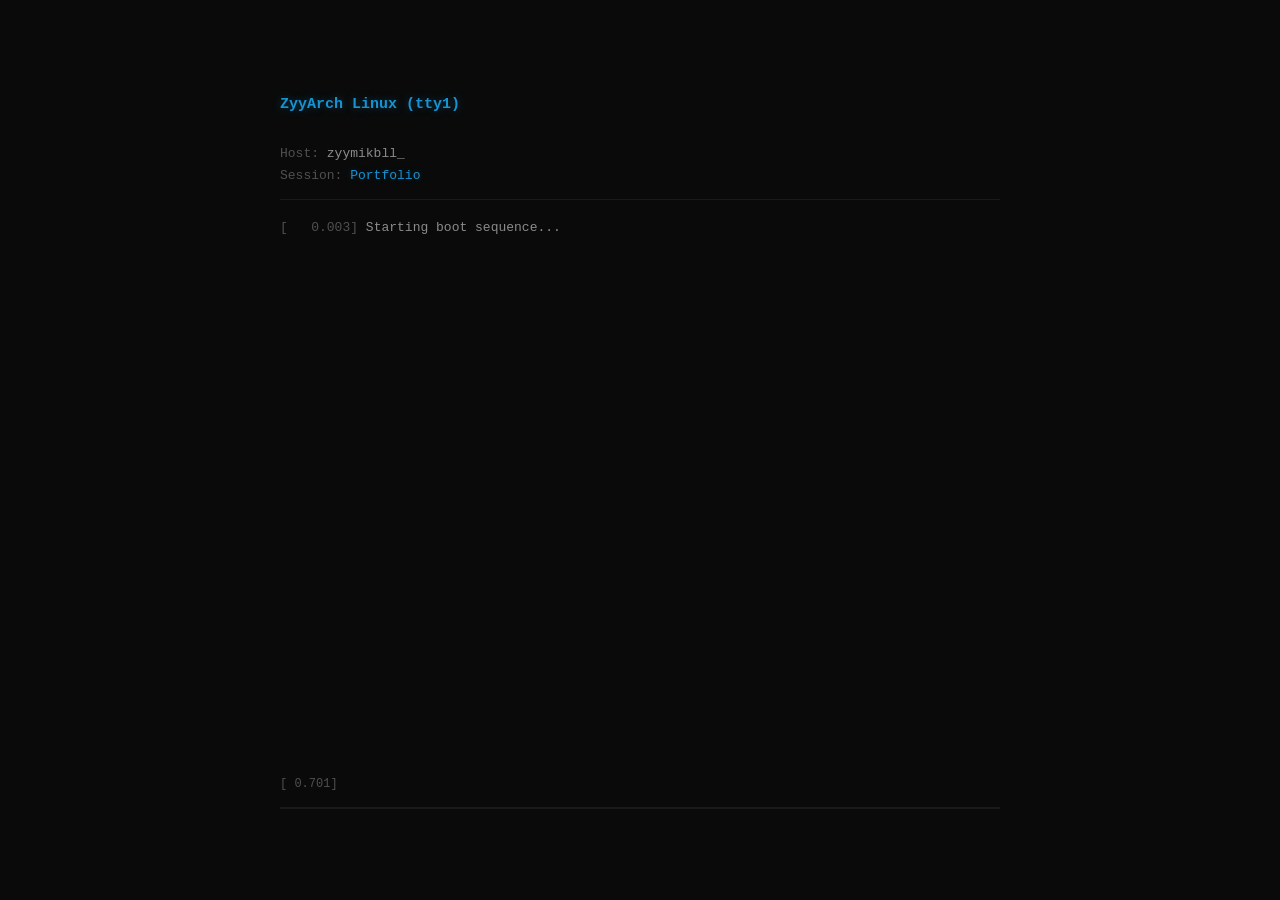
==== index.html @ ec4cee22 "feat: menambahkan boot screen bertema Arch Linux" ====
<!DOCTYPE html>
<html lang="id">
<head>
    <meta charset="UTF-8">
    <meta name="viewport" content="width=device-width, initial-scale=1.0">
    <title>Profil Saya</title>
    <link rel="stylesheet" href="css/style.css">
    <link rel="stylesheet" href="css/boot.css">
    <link rel="stylesheet" href="css/arch.css">
</head>
<body>

    <!-- ============================================
         ARCH LINUX V2 - SCREEN PLACEHOLDERS
         Semua container ini tersembunyi (display: none)
         dan tidak memengaruhi tampilan website saat ini.
         Akan diimplementasikan pada tahap berikutnya.
         ============================================ -->

    <!-- Boot Screen: Layar booting ala Arch Linux (systemd-style) -->
    <div id="boot-screen">
        <div class="boot-content">
            <!-- Informasi sistem di bagian atas -->
            <div class="boot-header" id="boot-header"></div>
            <!-- Area teks log boot -->
            <div class="boot-text" id="boot-text"></div>
            <!-- Boot timer di bagian bawah -->
            <div class="boot-timer" id="boot-timer">[    0.000]</div>
            <!-- Progress bar -->
            <div class="boot-progress">
                <div class="boot-progress-bar" id="boot-progress-bar"></div>
            </div>
        </div>
    </div>

    <!-- Logo Screen: Tampilan logo Arch Linux setelah boot selesai -->
    <div id="logo-screen"></div>

    <!-- Terminal Login: Terminal untuk input nama user -->
    <div id="terminal-login"></div>

    <!-- Transition Screen: Transisi dari terminal ke website utama -->
    <div id="transition-screen"></div>

    <!-- Navbar -->
    <nav class="navbar">
        <div class="container">
            <ul class="nav-menu">
                <li><a href="#home">Home</a></li>
                <li><a href="#tentang">Tentang Saya</a></li>
                <li><a href="#skill">Skill</a></li>
                <li><a href="#pengalaman">Pengalaman</a></li>
                <li><a href="#pendidikan">Pendidikan</a></li>
                <li><a href="#sertifikat">Sertifikat</a></li>
                <li><a href="#kontak">Kontak</a></li>
            </ul>
        </div>
    </nav>

    <!-- Header -->
    <header class="header" id="home">
        <div class="container">
            <img src="assets/profile.jpg" alt="Foto Profil" class="foto-profil">
            <h1 class="nama">Ezy Muhamad Ikbal</h1>
            <p class="status">Siswa SMKN 2 subang jurusan Rekayasa Perangkat Lunak</p>
        </div>
    </header>

    <!-- Tentang Saya -->
    <section class="tentang" id="tentang">
        <div class="container">
            <h2>Tentang Saya</h2>
            <p>
                Halo! Saya seorang siswa SMKN 2 subang jurusan Rekayasa Perangkat Lunak
                yang sedang belajar menjadi pengembang web/aaplikasi. Saya memiliki
                ketertarikan besar dalam dunia pemrograman dan teknologi
                informasi. Saat ini saya aktif mengembangkan kemampuan di
                bidang front-end maupun back-end.
            </p>
        </div>
    </section>

    <!-- Skill -->
    <section class="skill" id="skill">
        <div class="container">
            <h2>Skill</h2>
            <div class="skill-list">
                <div class="skill-item">HTML</div>
                <div class="skill-item">CSS</div>
                <div class="skill-item">JavaScript</div>
                <div class="skill-item">PHP</div>
                <div class="skill-item">MariaDB</div>
                <div class="skill-item">Git</div>
                <div class="skill-item">Linux</div>
            </div>
        </div>
    </section>

    <!-- Pengalaman -->
    <section class="pengalaman" id="pengalaman">
        <div class="container">
            <h2>Pengalaman</h2>
            <ul class="pengalaman-list">
                <li>
                    <strong>Praktik Kerja Lapangan</strong> - Universitas Subang
                    <span class="tahun">(april-juni 2026)</span>
                    <p>Membantu bagian Administrasi Universitas dalam mengelola sistem informasi dan persuratan.</p>
                </li>
                <li>
                    <strong>Anggota Pastebrata</strong> - Paskibra Smkn 2 subang
                    <span class="tahun">(2024 - Sekarang)</span>
                    <p>Bertanggung jawab di bidang IT mengelola dan membuat jadwal organisasi dan membuat surat serta membantu dokumentasi kegiatan.</p>
                </li>
            </ul>
        </div>
    </section>

    <!-- Pendidikan -->
    <section class="pendidikan" id="pendidikan">
        <div class="container">
            <h2>Pendidikan</h2>
            <ul class="pendidikan-list">
                <li>
                    <strong>SMKN 2 Subang</strong>
                    <br>Jurusan Rekayasa Perangkat Lunak
                    <br><span class="tahun">2024 - Sekarang</span>
                </li>
                <li>
                    <strong>MTs Daarul Ma'arif Purwakarta</strong>
                    <br><span class="tahun">2021 - 2024</span>
                </li>
                <li>
                    <strong>SDN 2 Sukajadi</strong>
                    <br><span class="tahun">2015 - 2021</span>
                </li>
            </ul>
        </div>
    </section>

    <!-- Sertifikat -->
    <section class="sertifikat" id="sertifikat">
        <div class="container">
            <h2>Sertifikat</h2>
            <div class="sertifikat-list">
                <div class="sertifikat-card">
                    <img src="assets/sertifikat%20dicoding.jpeg" alt="Sertifikat Dicoding" class="sertifikat-gambar">
                    <p class="sertifikat-judul">Sertifikat Dicoding</p>
                </div>
                <div class="sertifikat-card">
                    <img src="assets/sertifikat%20debat.jpeg" alt="Sertifikat Debat" class="sertifikat-gambar">
                    <p class="sertifikat-judul">Sertifikat Lomba Debat</p>
                </div>
                <div class="sertifikat-card">
                    <img src="assets/sertifikat%20pkl.jpeg" alt="Sertifikat PKL" class="sertifikat-gambar">
                    <p class="sertifikat-judul">Sertifikat PKL</p>
                </div>
            </div>
        </div>
    </section>

    <!-- Kontak -->
    <section class="kontak" id="kontak">
        <div class="container">
            <h2>Kontak</h2>
            <div class="kontak-info">
                <p>Email : <a href="mailto:ezymikbal@gmail.com">ezymikbal@gmail.com</a></p>
                <p>GitHub : <a href="https://github.com/ItsZyy" target="_blank">@ItsZyy</a></p>
                <p>Instagram : <a href="https://www.instagram.com/zyymikbll_?igsh=MTd5N2cxZDFwNXR4dQ==" target="_blank">@zyymikbll_</a></p>
            </div>
        </div>
    </section>

    <!-- Footer -->
    <footer class="footer">
        <div class="container">
            <p>&copy; <span id="tahun-copyright"></span> Ezy Muhamad Ikbal. All rights reserved.</p>
        </div>
    </footer>

    <script src="js/script.js"></script>
    <script src="js/boot.js"></script>
    <script src="js/arch.js"></script>
</body>
</html>
---- css/style.css ----
* {
    margin: 0;
    padding: 0;
    box-sizing: border-box;
}

html {
    scroll-behavior: smooth;
}

body {
    font-family: Arial, Helvetica, sans-serif;
    background-color: #ffffff;
    color: #333333;
    line-height: 1.6;
}

.container {
    width: 90%;
    max-width: 800px;
    margin: 0 auto;
}

.navbar {
    position: sticky;
    top: 0;
    z-index: 1000;
    background-color: #ffffff;
    padding: 12px 0;
    box-shadow: 0 2px 8px rgba(0, 0, 0, 0.1);
}

.nav-menu {
    list-style: none;
    display: flex;
    flex-wrap: wrap;
    justify-content: center;
    gap: 8px 28px;
}

.nav-menu a {
    color: #333333;
    text-decoration: none;
    font-size: 15px;
    font-weight: 500;
    letter-spacing: 0.3px;
    padding: 6px 0 8px;
    transition: color 0.2s ease;
}

.nav-menu a:hover {
    color: #2563eb;
}

.nav-menu a.active {
    color: #2563eb;
    border-bottom: 2px solid #2563eb;
}

.header {
    background-color: #2563eb;
    color: #ffffff;
    text-align: center;
    padding: 60px 0 40px 0;
    scroll-margin-top: 72px;
}

.foto-profil {
    width: 120px;
    height: 120px;
    border-radius: 50%;
    object-fit: cover;
    margin-bottom: 16px;
    border: 3px solid #ffffff;
}

.header .nama {
    font-size: 32px;
    margin-bottom: 8px;
}

.header .status {
    font-size: 18px;
    opacity: 0.9;
}

section {
    padding: 40px 0;
    scroll-margin-top: 72px;
}

section h2 {
    font-size: 24px;
    color: #2563eb;
    margin-bottom: 20px;
    padding-bottom: 8px;
    border-bottom: 2px solid #2563eb;
}

.skill-list {
    display: flex;
    flex-wrap: wrap;
    gap: 12px;
}

.skill-item {
    background-color: #eff6ff;
    color: #2563eb;
    border: 1px solid #bfdbfe;
    padding: 8px 20px;
    border-radius: 6px;
    font-size: 14px;
}

.pengalaman-list,
.pendidikan-list {
    list-style: none;
}

.pengalaman-list li,
.pendidikan-list li {
    margin-bottom: 20px;
    padding-left: 20px;
    border-left: 3px solid #2563eb;
}

.tahun {
    color: #6b7280;
    font-size: 14px;
}

.pengalaman-list li p {
    margin-top: 4px;
    color: #4b5563;
    font-size: 14px;
}

.sertifikat-list {
    display: flex;
    flex-wrap: wrap;
    gap: 20px;
}

.sertifikat-card {
    flex: 1 1 250px;
    border: 1px solid #bfdbfe;
    border-radius: 8px;
    padding: 16px;
    text-align: center;
    background-color: #ffffff;
    box-shadow: 0 2px 8px rgba(0, 0, 0, 0.08);
}

.sertifikat-gambar {
    width: 100%;
    height: auto;
    border-radius: 4px;
    display: block;
}

.sertifikat-judul {
    margin-top: 12px;
    font-size: 15px;
    color: #333333;
    font-weight: 600;
}

.kontak-info p {
    margin-bottom: 10px;
}

.kontak-info a {
    color: #2563eb;
    text-decoration: none;
}

.kontak-info a:hover {
    text-decoration: underline;
}

.footer {
    background-color: #1e293b;
    color: #ffffff;
    text-align: center;
    padding: 20px 0;
    font-size: 14px;
}

@media (max-width: 600px) {
    .header {
        padding: 40px 0 30px 0;
    }

    .foto-profil {
        width: 90px;
        height: 90px;
    }

    .header .nama {
        font-size: 24px;
    }

    .header .status {
        font-size: 16px;
    }

    section {
        padding: 30px 0;
    }

    section h2 {
        font-size: 20px;
    }
}
---- css/boot.css ----
/*
 * boot.css
 * =========
 * Style untuk Boot Screen systemd-style pada portfolio v2 (Arch Linux theme).
 *
 * Fitur visual:
 *   - Background sangat gelap (#0a0a0a)
 *   - Accent biru Arch Linux (#1793D1)
 *   - Hijau untuk status [  OK  ] (#4ade80)
 *   - Font monospace konsisten (JetBrains Mono / Fira Code)
 *   - Efek glow halus pada teks penting
 *   - Boot timer di bagian bawah
 *   - Progress bar tipis di paling bawah
 *
 * Struktur HTML:
 *   #boot-screen            -> container fullscreen
 *     .boot-content         -> wrapper utama
 *       .boot-header        -> info sistem (Arch Linux, kernel, host, session)
 *       .boot-text          -> area log boot (diisi oleh JS)
 *       .boot-timer         -> timer boot (diisi oleh JS)
 *       .boot-progress      -> container progress bar
 *         .boot-progress-bar -> bar isian
 *
 * Selector placeholder (logo-screen, terminal-login, transition-screen)
 * dipertahankan untuk tahap berikutnya.
 */

/* ========================================
   PALETTE WARNA ARCH LINUX
   ========================================
   Background : #0a0a0a (sangat gelap)
   Blue accent: #1793D1 (Arch Linux blue)
   Green OK   : #4ade80 (status berhasil)
   Gray text  : #8b8b8b (teks normal)
   White text : #e0e0e0 (teks terang / header)
   Dim text   : #505050 (teks sekunder / timestamp)
   ======================================== */

/* ========================================
   BODY STATE
   ======================================== */

/* Portfolio disembunyikan saat boot screen aktif */
body.boot-active .navbar,
body.boot-active .header,
body.boot-active .tentang,
body.boot-active .skill,
body.boot-active .pengalaman,
body.boot-active .pendidikan,
body.boot-active .sertifikat,
body.boot-active .kontak,
body.boot-active .footer {
    display: none;
}

/* ========================================
   BOOT SCREEN - CONTAINER UTAMA
   ======================================== */

#boot-screen {
    display: none;
    position: fixed;
    top: 0;
    left: 0;
    width: 100%;
    height: 100%;
    background-color: #0a0a0a;
    z-index: 9999;
    overflow: hidden;
}

body.boot-active #boot-screen {
    display: flex;
    align-items: center;
    justify-content: center;
}

/* ========================================
   BOOT CONTENT - WRAPPER
   ======================================== */

.boot-content {
    width: 90%;
    max-width: 720px;
    height: 85%;
    display: flex;
    flex-direction: column;
    padding: 24px 0;
}

/* ========================================
   BOOT HEADER - INFORMASI SISTEM
   ======================================== */

.boot-header {
    margin-bottom: 16px;
    padding-bottom: 12px;
    border-bottom: 1px solid #1a1a1a;
    font-family: 'JetBrains Mono', 'Fira Code', 'Courier New', monospace;
    font-size: 13px;
    line-height: 1.7;
    color: #8b8b8b;
    opacity: 0;
    animation: bootFadeIn 0.4s ease forwards;
}

/* Baris pertama header - nama distro dengan glow biru */
.boot-header-title {
    color: #1793D1;
    font-size: 15px;
    font-weight: bold;
    text-shadow: 0 0 8px rgba(23, 147, 209, 0.4);
    margin-bottom: 4px;
}

/* Label info (Host:, Session:) */
.boot-header-label {
    color: #505050;
}

/* Nilai info (archaxio, Portfolio) */
.boot-header-value {
    color: #8b8b8b;
}

/* Nilai "Portfolio" dengan accent Arch Linux */
.boot-header-value.accent {
    color: #1793D1;
    text-shadow: 0 0 6px rgba(23, 147, 209, 0.3);
}

/* ========================================
   BOOT TEXT - AREA LOG BOOT
   ======================================== */

.boot-text {
    flex: 1;
    overflow-y: auto;
    padding: 0;
    margin-bottom: 12px;
    /* Sembunyikan scrollbar untuk tampilan lebih bersih */
    scrollbar-width: none;
    -ms-overflow-style: none;
}

.boot-text::-webkit-scrollbar {
    display: none;
}

/* ========================================
   BOOT LINE - SETIAP BARIS LOG
   ======================================== */

.boot-line {
    font-family: 'JetBrains Mono', 'Fira Code', 'Courier New', monospace;
    font-size: 13px;
    line-height: 1.8;
    color: #8b8b8b;
    white-space: pre;
    min-height: 1.8em;
}

/* Timestamp dalam format [    0.000] */
.boot-timestamp {
    color: #505050;
}

/* Status [  OK  ] - hijau dengan glow halus */
.boot-status-ok {
    color: #4ade80;
    font-weight: bold;
    text-shadow: 0 0 4px rgba(74, 222, 128, 0.3);
}

/* Status [....] loading - abu-abu */
.boot-status-loading {
    color: #505050;
}

/* Teks pesan boot */
.boot-message {
    color: #8b8b8b;
}

/* Baris siap / selesai - hijau terang */
.boot-line.boot-ready {
    color: #4ade80;
    font-weight: bold;
    text-shadow: 0 0 6px rgba(74, 222, 128, 0.4);
}

/* Baris error (jika diperlukan nanti) */
.boot-line.boot-error .boot-status-ok {
    color: #ef4444;
    text-shadow: 0 0 4px rgba(239, 68, 68, 0.3);
}

/* ========================================
   BOOT CURSOR - KURSOR BERKEDIP
   ======================================== */

.boot-cursor {
    display: inline-block;
    width: 7px;
    height: 14px;
    background-color: #8b8b8b;
    vertical-align: text-bottom;
    margin-left: 1px;
    animation: bootBlink 0.6s step-end infinite;
}

.boot-cursor.boot-cursor-hidden {
    animation: none;
    opacity: 0;
    width: 0;
    margin: 0;
}

/* ========================================
   BOOT TIMER
   ======================================== */

.boot-timer {
    font-family: 'JetBrains Mono', 'Fira Code', 'Courier New', monospace;
    font-size: 12px;
    color: #505050;
    margin-bottom: 12px;
    opacity: 0;
    animation: bootFadeIn 0.3s ease 0.2s forwards;
}

/* Timer berhenti saat boot selesai */
.boot-timer.boot-timer-done {
    color: #4ade80;
    text-shadow: 0 0 4px rgba(74, 222, 128, 0.2);
}

/* ========================================
   PROGRESS BAR
   ======================================== */

.boot-progress {
    width: 100%;
    height: 2px;
    background-color: #1a1a1a;
    overflow: hidden;
}

.boot-progress-bar {
    width: 0%;
    height: 100%;
    background: linear-gradient(90deg, #1793D1, #4ade80);
    transition: width 0.3s ease;
}

/* ========================================
   ANIMATIONS
   ======================================== */

@keyframes bootFadeIn {
    from {
        opacity: 0;
        transform: translateY(1px);
    }
    to {
        opacity: 1;
        transform: translateY(0);
    }
}

@keyframes bootBlink {
    0%, 100% {
        opacity: 1;
    }
    50% {
        opacity: 0;
    }
}

/* Efek fade-in untuk baris log */
.boot-line {
    opacity: 0;
    animation: bootFadeIn 0.2s ease forwards;
}

/* ========================================
   LOGO SCREEN (placeholder - tahap berikutnya)
   ======================================== */

#logo-screen {
    display: none;
    position: fixed;
    top: 0;
    left: 0;
    width: 100%;
    height: 100%;
    z-index: 9998;
}

/* ========================================
   TERMINAL LOGIN (placeholder - tahap berikutnya)
   ======================================== */

#terminal-login {
    display: none;
    position: fixed;
    top: 0;
    left: 0;
    width: 100%;
    height: 100%;
    z-index: 9997;
}

/* ========================================
   TRANSITION SCREEN (placeholder - tahap berikutnya)
   ======================================== */

#transition-screen {
    display: none;
    position: fixed;
    top: 0;
    left: 0;
    width: 100%;
    height: 100%;
    z-index: 9996;
}
---- css/arch.css ----
/*
 * arch.css
 * =========
 * File ini berisi style untuk tema Arch Linux yang diterapkan pada portfolio v2.
 * Termasuk: warna, font, scrollbar custom, cursor, dan elemen-elemen bergaya terminal.
 *
 * Pada tahap ini file masih kosong dan hanya berfungsi sebagai placeholder.
 * Implementasi style akan dilakukan pada tahap pengembangan berikutnya.
 */

/* ========================================
   ARCH LINUX THEME VARIABLES
   ======================================== */

/* Variabel warna dan font tema Arch Linux akan didefinisikan di sini */
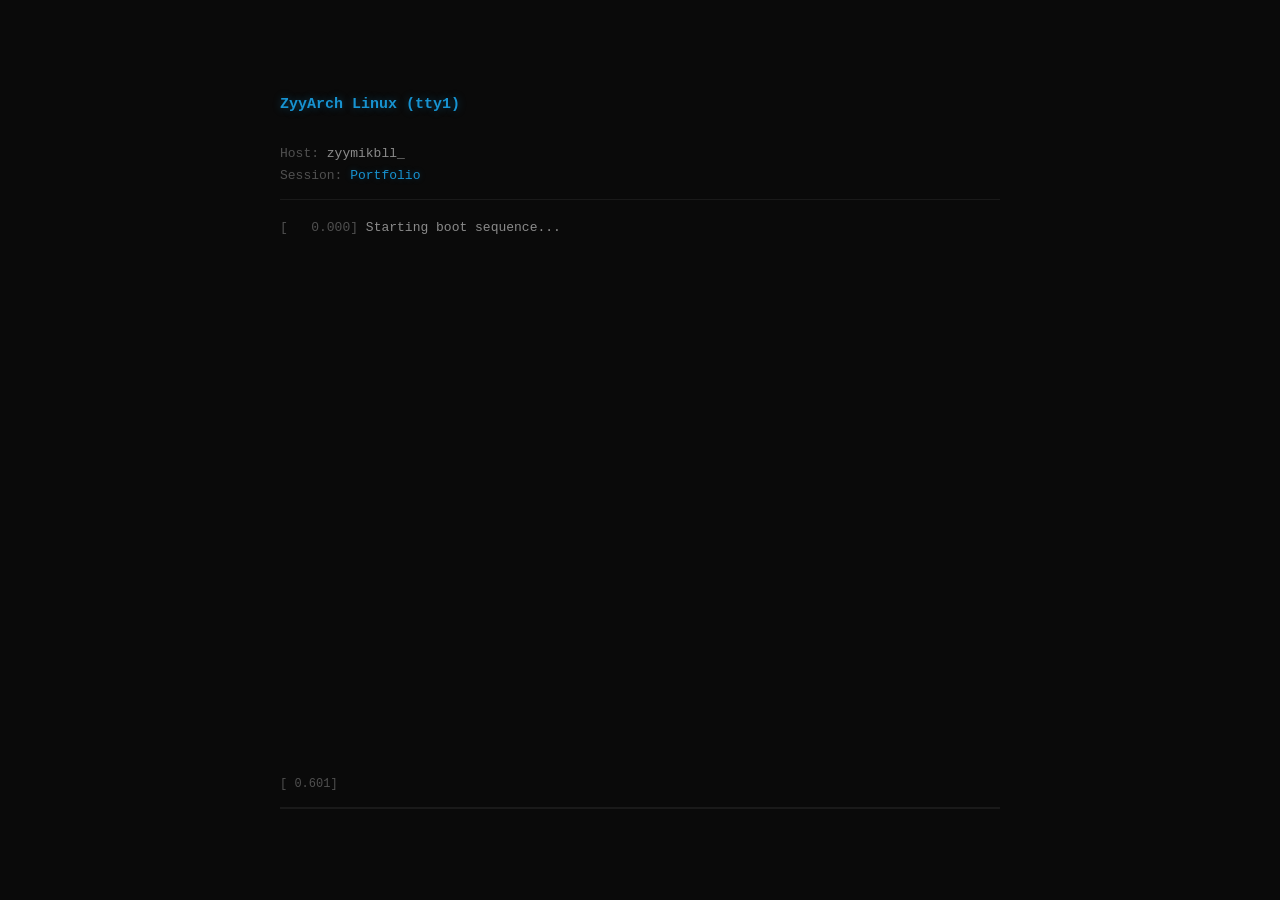
==== commit 78b794fd: "feat: menambahkan splash screen logo Arch Linux" ====
--- a/index.html
+++ b/index.html
@@ -33,8 +33,29 @@
         </div>
     </div>
 
-    <!-- Logo Screen: Tampilan logo Arch Linux setelah boot selesai -->
-    <div id="logo-screen"></div>
+    <!-- Logo Screen: Splash screen dengan logo Arch Linux resmi setelah boot -->
+    <div id="logo-screen">
+        <div class="logo-content">
+            <!-- Logo Arch Linux resmi (SVG lokal) -->
+            <div class="logo-svg" id="logo-svg">
+                <img src="assets/arch-logo.svg" alt="Arch Linux Logo" class="logo-img">
+            </div>
+            <!-- Teks di bawah logo (muncul satu per satu) -->
+            <div class="logo-text" id="logo-text">
+                <div class="logo-title" id="logo-title">ZyyArch</div>
+                <div class="logo-subtitle" id="logo-subtitle">Personal Portfolio</div>
+                <div class="logo-name" id="logo-name">Ezy Muhammad Ikbal</div>
+            </div>
+            <!-- Indikator loading minimalis (3 titik biru) -->
+            <div class="logo-loading" id="logo-loading">
+                <div class="logo-loading-dots">
+                    <span class="logo-dot"></span>
+                    <span class="logo-dot"></span>
+                    <span class="logo-dot"></span>
+                </div>
+            </div>
+        </div>
+    </div>
 
     <!-- Terminal Login: Terminal untuk input nama user -->
     <div id="terminal-login"></div>
--- a/css/boot.css
+++ b/css/boot.css
@@ -284,7 +284,25 @@
 }
 
 /* ========================================
-   LOGO SCREEN (placeholder - tahap berikutnya)
+   BOOT SCREEN - FADE OUT
+   ======================================== */
+
+/* Class ditambahkan oleh JS saat boot selesai untuk fade out */
+body.boot-fade #boot-screen {
+    animation: screenFadeOut 0.8s ease forwards;
+}
+
+@keyframes screenFadeOut {
+    from {
+        opacity: 1;
+    }
+    to {
+        opacity: 0;
+    }
+}
+
+/* ========================================
+   LOGO SCREEN - SPLASH SCREEN PREMIUM
    ======================================== */
 
 #logo-screen {
@@ -294,7 +312,207 @@
     left: 0;
     width: 100%;
     height: 100%;
+    background-color: #0a0a0a;
     z-index: 9998;
+    overflow: hidden;
+}
+
+/* Tampilkan logo screen */
+body.logo-active #logo-screen {
+    display: flex;
+    align-items: center;
+    justify-content: center;
+}
+
+/* Wrapper konten logo */
+.logo-content {
+    display: flex;
+    flex-direction: column;
+    align-items: center;
+    justify-content: center;
+    text-align: center;
+    padding: 20px;
+}
+
+/* ========================================
+   LOGO SVG - DENGAN GLOW & FLOATING
+   ======================================== */
+
+.logo-svg {
+    opacity: 0;
+    transform: scale(0.9);
+    animation: logoAppear 1s ease 0.3s forwards;
+    margin-bottom: 36px;
+    position: relative;
+}
+
+/* Logo image - besar, proporsional, jadi fokus utama */
+.logo-img {
+    width: 280px;
+    height: auto;
+    display: block;
+    /* Efek glow biru Arch Linux */
+    filter: drop-shadow(0 0 20px rgba(23, 147, 209, 0.45))
+            drop-shadow(0 0 40px rgba(23, 147, 209, 0.2));
+}
+
+/* Animasi fade + scale untuk logo */
+@keyframes logoAppear {
+    from {
+        opacity: 0;
+        transform: scale(0.9);
+    }
+    to {
+        opacity: 1;
+        transform: scale(1);
+    }
+}
+
+/* Floating halus setelah logo muncul */
+@keyframes logoFloat {
+    0%, 100% {
+        transform: translateY(0);
+    }
+    50% {
+        transform: translateY(-6px);
+    }
+}
+
+/* Terapkan floating setelah animasi awal selesai */
+body.logo-active .logo-svg {
+    animation: logoAppear 1s ease 0.3s forwards,
+               logoFloat 3s ease-in-out 1.3s infinite;
+}
+
+/* ========================================
+   LOGO TEXT - REVEAL ONE BY ONE
+   ======================================== */
+
+.logo-text {
+    margin-bottom: 40px;
+    min-height: 80px;
+}
+
+/* Setiap baris teks - awalnya tersembunyi */
+.logo-title,
+.logo-subtitle,
+.logo-name {
+    font-family: 'JetBrains Mono', 'Fira Code', 'Courier New', monospace;
+    opacity: 0;
+    transform: translateY(10px);
+}
+
+/* Judul: ZyyArch */
+.logo-title {
+    font-size: 28px;
+    font-weight: bold;
+    color: #1793D1;
+    letter-spacing: 2px;
+    text-shadow: 0 0 12px rgba(23, 147, 209, 0.5);
+    margin-bottom: 10px;
+    animation: textReveal 0.5s ease 0.8s forwards;
+}
+
+/* Sub judul: Personal Portfolio */
+.logo-subtitle {
+    font-size: 13px;
+    color: #8b8b8b;
+    letter-spacing: 3px;
+    text-transform: uppercase;
+    margin-bottom: 14px;
+    animation: textReveal 0.5s ease 1.1s forwards;
+}
+
+/* Nama: Ezy Muhammad Ikbal */
+.logo-name {
+    font-size: 16px;
+    color: #e0e0e0;
+    letter-spacing: 0.5px;
+    animation: textReveal 0.5s ease 1.4s forwards;
+}
+
+/* Animasi fade + slide untuk teks */
+@keyframes textReveal {
+    from {
+        opacity: 0;
+        transform: translateY(10px);
+    }
+    to {
+        opacity: 1;
+        transform: translateY(0);
+    }
+}
+
+/* ========================================
+   LOGO LOADING - TIGA TITIK BIRU
+   ======================================== */
+
+.logo-loading {
+    opacity: 0;
+    animation: textReveal 0.4s ease 1.8s forwards;
+}
+
+.logo-loading-dots {
+    display: flex;
+    gap: 10px;
+    justify-content: center;
+}
+
+/* Setiap titik loading */
+.logo-dot {
+    width: 5px;
+    height: 5px;
+    border-radius: 50%;
+    background-color: #1793D1;
+    animation: logoDotPulse 1.4s ease-in-out infinite;
+}
+
+/* Animasi delay berbeda untuk setiap titik */
+.logo-dot:nth-child(1) {
+    animation-delay: 0s;
+}
+
+.logo-dot:nth-child(2) {
+    animation-delay: 0.2s;
+}
+
+.logo-dot:nth-child(3) {
+    animation-delay: 0.4s;
+}
+
+/* Efek pulse pada titik loading */
+@keyframes logoDotPulse {
+    0%, 80%, 100% {
+        opacity: 0.2;
+        transform: scale(0.8);
+    }
+    40% {
+        opacity: 1;
+        transform: scale(1.3);
+    }
+}
+
+/* ========================================
+   RESPONSIVE - MOBILE
+   ======================================== */
+
+@media (max-width: 600px) {
+    .logo-img {
+        width: 160px;
+    }
+
+    .logo-title {
+        font-size: 22px;
+    }
+
+    .logo-subtitle {
+        font-size: 11px;
+        letter-spacing: 2px;
+    }
+
+    .logo-name {
+        font-size: 14px;
+    }
 }
 
 /* ========================================
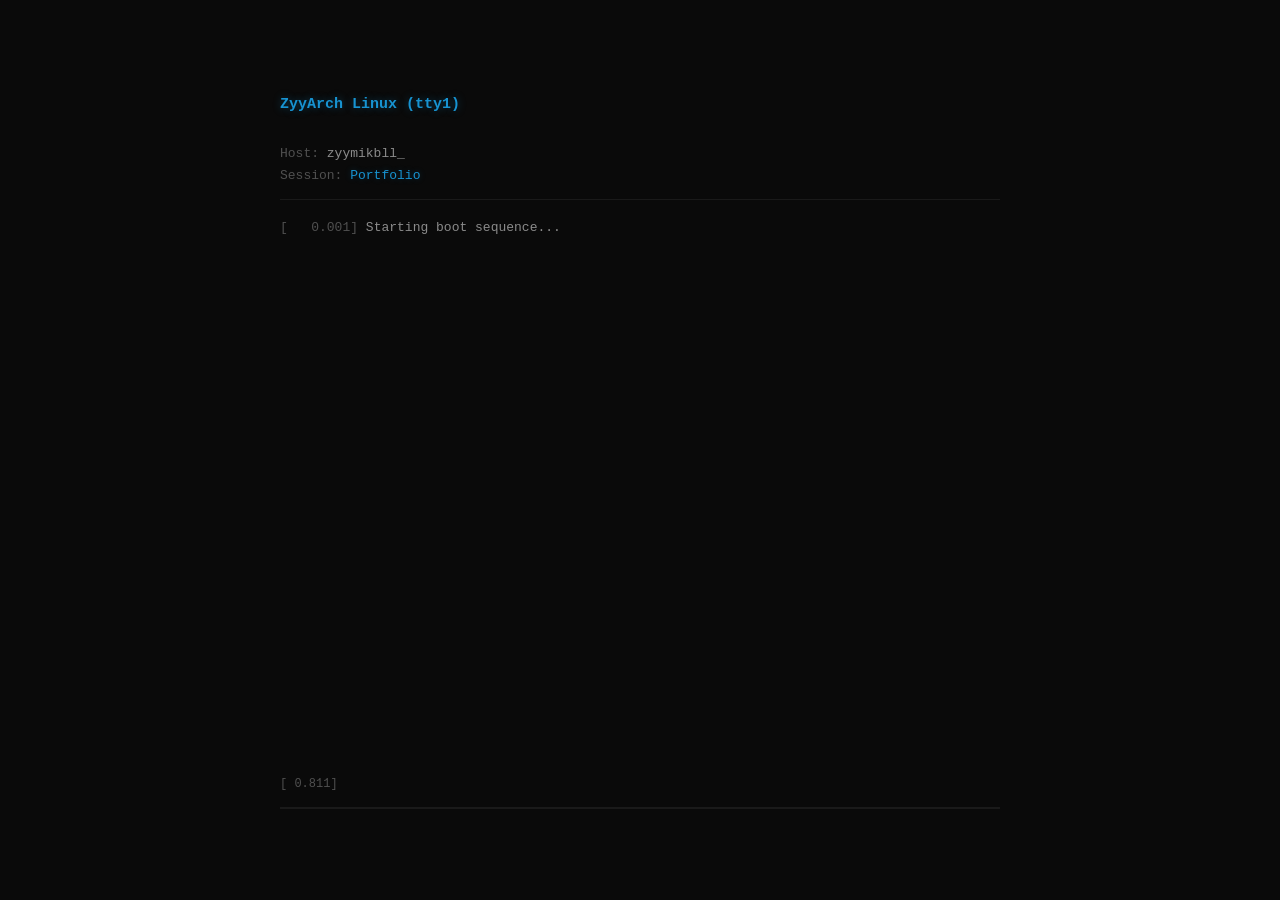
==== commit 1416d5b5: "fix: menyempurnakan tampilan logo, menambah multi page dan section skills" ====
--- a/index.html
+++ b/index.html
@@ -4,49 +4,35 @@
     <meta charset="UTF-8">
     <meta name="viewport" content="width=device-width, initial-scale=1.0">
     <title>Profil Saya</title>
+    <link rel="stylesheet" href="css/arch.css">
     <link rel="stylesheet" href="css/style.css">
     <link rel="stylesheet" href="css/boot.css">
-    <link rel="stylesheet" href="css/arch.css">
 </head>
 <body>
 
-    <!-- ============================================
-         ARCH LINUX V2 - SCREEN PLACEHOLDERS
-         Semua container ini tersembunyi (display: none)
-         dan tidak memengaruhi tampilan website saat ini.
-         Akan diimplementasikan pada tahap berikutnya.
-         ============================================ -->
-
-    <!-- Boot Screen: Layar booting ala Arch Linux (systemd-style) -->
+    <!-- Boot Screen -->
     <div id="boot-screen">
         <div class="boot-content">
-            <!-- Informasi sistem di bagian atas -->
             <div class="boot-header" id="boot-header"></div>
-            <!-- Area teks log boot -->
             <div class="boot-text" id="boot-text"></div>
-            <!-- Boot timer di bagian bawah -->
             <div class="boot-timer" id="boot-timer">[    0.000]</div>
-            <!-- Progress bar -->
             <div class="boot-progress">
                 <div class="boot-progress-bar" id="boot-progress-bar"></div>
             </div>
         </div>
     </div>
 
-    <!-- Logo Screen: Splash screen dengan logo Arch Linux resmi setelah boot -->
+    <!-- Logo Screen (Splash) -->
     <div id="logo-screen">
         <div class="logo-content">
-            <!-- Logo Arch Linux resmi (SVG lokal) -->
             <div class="logo-svg" id="logo-svg">
                 <img src="assets/arch-logo.svg" alt="Arch Linux Logo" class="logo-img">
             </div>
-            <!-- Teks di bawah logo (muncul satu per satu) -->
             <div class="logo-text" id="logo-text">
                 <div class="logo-title" id="logo-title">ZyyArch</div>
                 <div class="logo-subtitle" id="logo-subtitle">Personal Portfolio</div>
                 <div class="logo-name" id="logo-name">Ezy Muhammad Ikbal</div>
             </div>
-            <!-- Indikator loading minimalis (3 titik biru) -->
             <div class="logo-loading" id="logo-loading">
                 <div class="logo-loading-dots">
                     <span class="logo-dot"></span>
@@ -57,41 +43,67 @@
         </div>
     </div>
 
-    <!-- Terminal Login: Terminal untuk input nama user -->
     <div id="terminal-login"></div>
-
-    <!-- Transition Screen: Transisi dari terminal ke website utama -->
     <div id="transition-screen"></div>
 
     <!-- Navbar -->
     <nav class="navbar">
         <div class="container">
-            <ul class="nav-menu">
-                <li><a href="#home">Home</a></li>
-                <li><a href="#tentang">Tentang Saya</a></li>
-                <li><a href="#skill">Skill</a></li>
-                <li><a href="#pengalaman">Pengalaman</a></li>
-                <li><a href="#pendidikan">Pendidikan</a></li>
-                <li><a href="#sertifikat">Sertifikat</a></li>
-                <li><a href="#kontak">Kontak</a></li>
-            </ul>
+            <div class="navbar-inner">
+                <a href="index.html" class="nav-brand">
+                    <img src="assets/arch-logo.svg" alt="Arch" class="nav-brand-icon">
+                    <span class="nav-brand-text">ZyyArch</span>
+                </a>
+
+                <ul class="nav-menu">
+                    <li><a href="index.html">Home</a></li>
+                    <li><a href="about.html">About</a></li>
+                    <li><a href="projects.html">Projects</a></li>
+                    <li><a href="certificates.html">Certificates</a></li>
+                    <li><a href="contact.html">Contact</a></li>
+                </ul>
+
+                <button class="nav-hamburger" aria-label="Menu">
+                    <span></span>
+                    <span></span>
+                    <span></span>
+                </button>
+            </div>
         </div>
     </nav>
 
-    <!-- Header -->
-    <header class="header" id="home">
+    <!-- Mobile Menu -->
+    <div class="nav-mobile">
+        <a href="index.html">Home</a>
+        <a href="about.html">About</a>
+        <a href="projects.html">Projects</a>
+        <a href="certificates.html">Certificates</a>
+        <a href="contact.html">Contact</a>
+    </div>
+
+    <!-- Hero Section -->
+    <header class="hero" id="home">
         <div class="container">
-            <img src="assets/profile.jpg" alt="Foto Profil" class="foto-profil">
-            <h1 class="nama">Ezy Muhamad Ikbal</h1>
-            <p class="status">Siswa SMKN 2 subang jurusan Rekayasa Perangkat Lunak</p>
+            <div class="hero-content">
+                <img src="assets/profile.jpg" alt="Foto Profil" class="hero-avatar">
+                <h1 class="hero-name">Ezy Muhamad Ikbal</h1>
+                <p class="hero-status">
+                    Siswa SMKN 2 Subang jurusan Rekayasa Perangkat Lunak
+                    <br>
+                    <span class="mono-tag">~/portfolio $</span>
+                </p>
+            </div>
         </div>
     </header>
 
     <!-- Tentang Saya -->
-    <section class="tentang" id="tentang">
+    <section class="section" id="tentang">
         <div class="container">
-            <h2>Tentang Saya</h2>
-            <p>
+            <div class="section-header">
+                <span class="section-label">whoami</span>
+                <h2 class="section-title">Tentang Saya</h2>
+            </div>
+            <p class="about-text">
                 Halo! Saya seorang siswa SMKN 2 subang jurusan Rekayasa Perangkat Lunak
                 yang sedang belajar menjadi pengembang web/aaplikasi. Saya memiliki
                 ketertarikan besar dalam dunia pemrograman dan teknologi
@@ -101,100 +113,25 @@
         </div>
     </section>
 
-    <!-- Skill -->
-    <section class="skill" id="skill">
-        <div class="container">
-            <h2>Skill</h2>
-            <div class="skill-list">
-                <div class="skill-item">HTML</div>
-                <div class="skill-item">CSS</div>
-                <div class="skill-item">JavaScript</div>
-                <div class="skill-item">PHP</div>
-                <div class="skill-item">MariaDB</div>
-                <div class="skill-item">Git</div>
-                <div class="skill-item">Linux</div>
-            </div>
-        </div>
-    </section>
-
-    <!-- Pengalaman -->
-    <section class="pengalaman" id="pengalaman">
-        <div class="container">
-            <h2>Pengalaman</h2>
-            <ul class="pengalaman-list">
-                <li>
-                    <strong>Praktik Kerja Lapangan</strong> - Universitas Subang
-                    <span class="tahun">(april-juni 2026)</span>
-                    <p>Membantu bagian Administrasi Universitas dalam mengelola sistem informasi dan persuratan.</p>
-                </li>
-                <li>
-                    <strong>Anggota Pastebrata</strong> - Paskibra Smkn 2 subang
-                    <span class="tahun">(2024 - Sekarang)</span>
-                    <p>Bertanggung jawab di bidang IT mengelola dan membuat jadwal organisasi dan membuat surat serta membantu dokumentasi kegiatan.</p>
-                </li>
-            </ul>
-        </div>
-    </section>
-
-    <!-- Pendidikan -->
-    <section class="pendidikan" id="pendidikan">
-        <div class="container">
-            <h2>Pendidikan</h2>
-            <ul class="pendidikan-list">
-                <li>
-                    <strong>SMKN 2 Subang</strong>
-                    <br>Jurusan Rekayasa Perangkat Lunak
-                    <br><span class="tahun">2024 - Sekarang</span>
-                </li>
-                <li>
-                    <strong>MTs Daarul Ma'arif Purwakarta</strong>
-                    <br><span class="tahun">2021 - 2024</span>
-                </li>
-                <li>
-                    <strong>SDN 2 Sukajadi</strong>
-                    <br><span class="tahun">2015 - 2021</span>
-                </li>
-            </ul>
-        </div>
-    </section>
-
-    <!-- Sertifikat -->
-    <section class="sertifikat" id="sertifikat">
-        <div class="container">
-            <h2>Sertifikat</h2>
-            <div class="sertifikat-list">
-                <div class="sertifikat-card">
-                    <img src="assets/sertifikat%20dicoding.jpeg" alt="Sertifikat Dicoding" class="sertifikat-gambar">
-                    <p class="sertifikat-judul">Sertifikat Dicoding</p>
-                </div>
-                <div class="sertifikat-card">
-                    <img src="assets/sertifikat%20debat.jpeg" alt="Sertifikat Debat" class="sertifikat-gambar">
-                    <p class="sertifikat-judul">Sertifikat Lomba Debat</p>
-                </div>
-                <div class="sertifikat-card">
-                    <img src="assets/sertifikat%20pkl.jpeg" alt="Sertifikat PKL" class="sertifikat-gambar">
-                    <p class="sertifikat-judul">Sertifikat PKL</p>
-                </div>
-            </div>
-        </div>
-    </section>
-
-    <!-- Kontak -->
-    <section class="kontak" id="kontak">
-        <div class="container">
-            <h2>Kontak</h2>
-            <div class="kontak-info">
-                <p>Email : <a href="mailto:ezymikbal@gmail.com">ezymikbal@gmail.com</a></p>
-                <p>GitHub : <a href="https://github.com/ItsZyy" target="_blank">@ItsZyy</a></p>
-                <p>Instagram : <a href="https://www.instagram.com/zyymikbll_?igsh=MTd5N2cxZDFwNXR4dQ==" target="_blank">@zyymikbll_</a></p>
-            </div>
-        </div>
-    </section>
-
     <!-- Footer -->
     <footer class="footer">
         <div class="container">
-            <p>&copy; <span id="tahun-copyright"></span> Ezy Muhamad Ikbal. All rights reserved.</p>
+            <div class="footer-inner">
+                <div class="footer-brand">
+                    <img src="assets/arch-logo.svg" alt="Arch" class="footer-brand-icon">
+                    <span class="footer-brand-text">ZyyArch</span>
+                </div>
+                <div class="footer-links">
+                    <a href="index.html">Home</a>
+                    <a href="about.html">About</a>
+                    <a href="projects.html">Projects</a>
+                    <a href="certificates.html">Certificates</a>
+                    <a href="contact.html">Contact</a>
+                </div>
+            </div>
+            <div class="footer-copy">
+                &copy; <span id="tahun-copyright"></span> <span class="mono">Ezy Muhamad Ikbal</span>. All rights reserved.
+            </div>
         </div>
     </footer>
 
--- a/css/arch.css
+++ b/css/arch.css
@@ -1,15 +1,220 @@
 /*
  * arch.css
  * =========
- * File ini berisi style untuk tema Arch Linux yang diterapkan pada portfolio v2.
- * Termasuk: warna, font, scrollbar custom, cursor, dan elemen-elemen bergaya terminal.
- *
- * Pada tahap ini file masih kosong dan hanya berfungsi sebagai placeholder.
- * Implementasi style akan dilakukan pada tahap pengembangan berikutnya.
+ * Arch Linux theme foundations: CSS variables, custom scrollbar,
+ * monospace accents, and subtle terminal-inspired details.
  */
 
 /* ========================================
-   ARCH LINUX THEME VARIABLES
-   ======================================== */
-
-/* Variabel warna dan font tema Arch Linux akan didefinisikan di sini */
+   CSS CUSTOM PROPERTIES
+   ======================================== */
+
+:root {
+    /* Backgrounds */
+    --bg-primary: #0b0f14;
+    --bg-secondary: #111820;
+    --bg-surface: #151d28;
+    --bg-card: #161e2a;
+    --bg-elevated: #1a2332;
+    --bg-navbar: rgba(11, 15, 20, 0.8);
+
+    /* Accent */
+    --accent: #1793D1;
+    --accent-light: #1eaae8;
+    --accent-dim: rgba(23, 147, 209, 0.12);
+    --accent-border: rgba(23, 147, 209, 0.2);
+    --accent-glow: rgba(23, 147, 209, 0.25);
+
+    /* Semantic */
+    --green: #4ade80;
+    --green-dim: rgba(74, 222, 128, 0.12);
+    --red: #ef4444;
+
+    /* Text */
+    --text-primary: #e2e8f0;
+    --text-secondary: #94a3b8;
+    --text-muted: #64748b;
+    --text-dim: #475569;
+
+    /* Borders */
+    --border: rgba(255, 255, 255, 0.06);
+    --border-hover: rgba(255, 255, 255, 0.1);
+
+    /* Shadows */
+    --shadow-sm: 0 1px 3px rgba(0, 0, 0, 0.3);
+    --shadow-md: 0 4px 16px rgba(0, 0, 0, 0.4);
+    --shadow-lg: 0 8px 32px rgba(0, 0, 0, 0.5);
+    --shadow-accent: 0 4px 20px rgba(23, 147, 209, 0.15);
+
+    /* Radius */
+    --radius-sm: 6px;
+    --radius-md: 10px;
+    --radius-lg: 16px;
+    --radius-full: 9999px;
+
+    /* Spacing */
+    --section-gap: 100px;
+    --container-max: 900px;
+
+    /* Transitions */
+    --ease: cubic-bezier(0.4, 0, 0.2, 1);
+}
+
+/* ========================================
+   CUSTOM SCROLLBAR
+   ======================================== */
+
+::-webkit-scrollbar {
+    width: 6px;
+}
+
+::-webkit-scrollbar-track {
+    background: var(--bg-primary);
+}
+
+::-webkit-scrollbar-thumb {
+    background: var(--text-dim);
+    border-radius: 3px;
+}
+
+::-webkit-scrollbar-thumb:hover {
+    background: var(--text-muted);
+}
+
+/* Firefox */
+* {
+    scrollbar-width: thin;
+    scrollbar-color: var(--text-dim) var(--bg-primary);
+}
+
+/* ========================================
+   MONOSPACE ACCENT UTILITY
+   ======================================== */
+
+.mono {
+    font-family: 'JetBrains Mono', 'Fira Code', 'Cascadia Code', 'Courier New', monospace;
+}
+
+/* ========================================
+   LINUX DETAIL - TERMINAL PROMPT PREFIX
+   ======================================== */
+
+.section-label {
+    display: inline-flex;
+    align-items: center;
+    gap: 8px;
+    font-family: 'JetBrains Mono', 'Fira Code', monospace;
+    font-size: 12px;
+    color: var(--text-muted);
+    letter-spacing: 1px;
+    text-transform: uppercase;
+    margin-bottom: 12px;
+}
+
+.section-label::before {
+    content: '$';
+    color: var(--accent);
+    font-weight: 700;
+}
+
+/* ========================================
+   ARCH LINUX LOGO MARK (small, in navbar)
+   ======================================== */
+
+.nav-brand {
+    display: flex;
+    align-items: center;
+    gap: 10px;
+    text-decoration: none;
+    flex-shrink: 0;
+}
+
+.nav-brand-icon {
+    width: 28px;
+    height: 28px;
+    object-fit: contain;
+}
+
+.nav-brand-text {
+    font-family: 'JetBrains Mono', 'Fira Code', monospace;
+    font-size: 16px;
+    font-weight: 700;
+    color: var(--accent);
+    letter-spacing: 0.5px;
+}
+
+/* ========================================
+   PAGE TRANSITION OVERLAY
+   ======================================== */
+
+.page-transition {
+    position: fixed;
+    inset: 0;
+    background: var(--bg-primary);
+    z-index: 9990;
+    opacity: 0;
+    pointer-events: none;
+    transition: opacity 0.25s var(--ease);
+}
+
+.page-transition.active {
+    opacity: 1;
+    pointer-events: all;
+}
+
+/* ========================================
+   SCROLL REVEAL ANIMATION
+   ======================================== */
+
+.reveal-ready {
+    opacity: 0;
+    transform: translateY(24px);
+    transition: opacity 0.6s var(--ease),
+                transform 0.6s var(--ease);
+}
+
+.reveal-ready.revealed {
+    opacity: 1;
+    transform: translateY(0);
+}
+
+/* Stagger children inside sections */
+.reveal-ready.revealed .timeline-card,
+.reveal-ready.revealed .cert-card,
+.reveal-ready.revealed .contact-card,
+.reveal-ready.revealed .skill-chip {
+    animation: fadeSlideUp 0.5s var(--ease) both;
+}
+
+.reveal-ready.revealed .timeline-card:nth-child(1),
+.reveal-ready.revealed .cert-card:nth-child(1),
+.reveal-ready.revealed .contact-card:nth-child(1),
+.reveal-ready.revealed .skill-chip:nth-child(1) { animation-delay: 0.05s; }
+
+.reveal-ready.revealed .timeline-card:nth-child(2),
+.reveal-ready.revealed .cert-card:nth-child(2),
+.reveal-ready.revealed .contact-card:nth-child(2),
+.reveal-ready.revealed .skill-chip:nth-child(2) { animation-delay: 0.1s; }
+
+.reveal-ready.revealed .timeline-card:nth-child(3),
+.reveal-ready.revealed .cert-card:nth-child(3),
+.reveal-ready.revealed .contact-card:nth-child(3),
+.reveal-ready.revealed .skill-chip:nth-child(3) { animation-delay: 0.15s; }
+
+.reveal-ready.revealed .skill-chip:nth-child(4) { animation-delay: 0.2s; }
+.reveal-ready.revealed .skill-chip:nth-child(5) { animation-delay: 0.25s; }
+.reveal-ready.revealed .skill-chip:nth-child(6) { animation-delay: 0.3s; }
+.reveal-ready.revealed .skill-chip:nth-child(7) { animation-delay: 0.35s; }
+.reveal-ready.revealed .skill-chip:nth-child(8) { animation-delay: 0.4s; }
+.reveal-ready.revealed .skill-chip:nth-child(9) { animation-delay: 0.45s; }
+
+@keyframes fadeSlideUp {
+    from {
+        opacity: 0;
+        transform: translateY(16px);
+    }
+    to {
+        opacity: 1;
+        transform: translateY(0);
+    }
+}
--- a/css/style.css
+++ b/css/style.css
@@ -1,4 +1,19 @@
-* {
+/*
+ * style.css
+ * =========
+ * Portfolio v2 - Arch Linux Theme (Redesigned)
+ *
+ * Modern professional portfolio with Arch Linux identity.
+ * Uses CSS custom properties from arch.css for all colors/spacing.
+ */
+
+/* ========================================
+   RESET & BASE
+   ======================================== */
+
+*,
+*::before,
+*::after {
     margin: 0;
     padding: 0;
     box-sizing: border-box;
@@ -6,209 +21,868 @@
 
 html {
     scroll-behavior: smooth;
+    font-size: 16px;
 }
 
 body {
-    font-family: Arial, Helvetica, sans-serif;
-    background-color: #ffffff;
-    color: #333333;
-    line-height: 1.6;
-}
+    font-family: 'Inter', 'Segoe UI', -apple-system, BlinkMacSystemFont, sans-serif;
+    background-color: var(--bg-primary);
+    color: var(--text-primary);
+    line-height: 1.7;
+    -webkit-font-smoothing: antialiased;
+    -moz-osx-font-smoothing: grayscale;
+    overflow-x: hidden;
+}
+
+::selection {
+    background-color: rgba(23, 147, 209, 0.3);
+    color: #ffffff;
+}
+
+img {
+    max-width: 100%;
+    display: block;
+}
+
+a {
+    color: inherit;
+    text-decoration: none;
+}
+
+ul {
+    list-style: none;
+}
+
+/* ========================================
+   CONTAINER
+   ======================================== */
 
 .container {
     width: 90%;
-    max-width: 800px;
+    max-width: var(--container-max);
     margin: 0 auto;
 }
+
+/* ========================================
+   NAVBAR
+   ======================================== */
 
 .navbar {
     position: sticky;
     top: 0;
     z-index: 1000;
-    background-color: #ffffff;
+    padding: 0 0;
+    background-color: transparent;
+    border-bottom: 1px solid transparent;
+    transition: background-color 0.35s var(--ease),
+                backdrop-filter 0.35s var(--ease),
+                border-color 0.35s var(--ease),
+                box-shadow 0.35s var(--ease);
+}
+
+.navbar.scrolled {
+    background-color: var(--bg-navbar);
+    backdrop-filter: blur(16px) saturate(1.2);
+    -webkit-backdrop-filter: blur(16px) saturate(1.2);
+    border-bottom-color: var(--border);
+    box-shadow: var(--shadow-md);
+}
+
+.navbar-inner {
+    display: flex;
+    align-items: center;
+    justify-content: space-between;
+    height: 60px;
+}
+
+.nav-menu {
+    display: flex;
+    align-items: center;
+    gap: 4px;
+}
+
+.nav-menu a {
+    color: var(--text-muted);
+    font-size: 14px;
+    font-weight: 500;
+    padding: 8px 16px;
+    border-radius: var(--radius-sm);
+    position: relative;
+    transition: color 0.25s var(--ease),
+                background-color 0.25s var(--ease);
+}
+
+.nav-menu a:hover {
+    color: var(--text-primary);
+    background-color: rgba(255, 255, 255, 0.04);
+}
+
+.nav-menu a.active {
+    color: var(--accent);
+    background-color: var(--accent-dim);
+}
+
+/* Hamburger */
+.nav-hamburger {
+    display: none;
+    flex-direction: column;
+    justify-content: center;
+    gap: 5px;
+    width: 36px;
+    height: 36px;
+    padding: 6px;
+    background: none;
+    border: 1px solid var(--border);
+    border-radius: var(--radius-sm);
+    cursor: pointer;
+    transition: border-color 0.25s var(--ease);
+}
+
+.nav-hamburger:hover {
+    border-color: var(--border-hover);
+}
+
+.nav-hamburger span {
+    display: block;
+    width: 100%;
+    height: 2px;
+    background-color: var(--text-secondary);
+    border-radius: 1px;
+    transition: transform 0.3s var(--ease),
+                opacity 0.3s var(--ease);
+}
+
+.nav-hamburger.open span:nth-child(1) {
+    transform: translateY(7px) rotate(45deg);
+}
+
+.nav-hamburger.open span:nth-child(2) {
+    opacity: 0;
+}
+
+.nav-hamburger.open span:nth-child(3) {
+    transform: translateY(-7px) rotate(-45deg);
+}
+
+/* Mobile menu */
+.nav-mobile {
+    display: none;
+    position: fixed;
+    top: 60px;
+    left: 0;
+    right: 0;
+    background-color: var(--bg-secondary);
+    border-bottom: 1px solid var(--border);
     padding: 12px 0;
-    box-shadow: 0 2px 8px rgba(0, 0, 0, 0.1);
-}
-
-.nav-menu {
-    list-style: none;
-    display: flex;
-    flex-wrap: wrap;
-    justify-content: center;
-    gap: 8px 28px;
-}
-
-.nav-menu a {
-    color: #333333;
-    text-decoration: none;
+    box-shadow: var(--shadow-lg);
+    z-index: 999;
+}
+
+.nav-mobile.open {
+    display: block;
+}
+
+.nav-mobile a {
+    display: block;
+    padding: 12px 24px;
+    color: var(--text-muted);
     font-size: 15px;
     font-weight: 500;
-    letter-spacing: 0.3px;
-    padding: 6px 0 8px;
-    transition: color 0.2s ease;
-}
-
-.nav-menu a:hover {
-    color: #2563eb;
-}
-
-.nav-menu a.active {
-    color: #2563eb;
-    border-bottom: 2px solid #2563eb;
-}
-
-.header {
-    background-color: #2563eb;
-    color: #ffffff;
+    transition: color 0.2s var(--ease),
+                background-color 0.2s var(--ease);
+}
+
+.nav-mobile a:hover,
+.nav-mobile a.active {
+    color: var(--accent);
+    background-color: var(--accent-dim);
+}
+
+/* ========================================
+   HERO SECTION (Home)
+   ======================================== */
+
+.hero {
+    position: relative;
+    padding: 100px 0 80px;
     text-align: center;
-    padding: 60px 0 40px 0;
-    scroll-margin-top: 72px;
-}
-
-.foto-profil {
-    width: 120px;
-    height: 120px;
+    overflow: hidden;
+}
+
+.hero::before {
+    content: '';
+    position: absolute;
+    inset: 0;
+    background:
+        radial-gradient(ellipse 600px 400px at 50% 40%, rgba(23, 147, 209, 0.06) 0%, transparent 100%),
+        radial-gradient(ellipse 800px 600px at 50% 100%, rgba(23, 147, 209, 0.03) 0%, transparent 100%);
+    pointer-events: none;
+}
+
+.hero-content {
+    position: relative;
+    z-index: 1;
+}
+
+.hero-avatar {
+    width: 140px;
+    height: 140px;
     border-radius: 50%;
     object-fit: cover;
-    margin-bottom: 16px;
-    border: 3px solid #ffffff;
-}
-
-.header .nama {
-    font-size: 32px;
-    margin-bottom: 8px;
-}
-
-.header .status {
-    font-size: 18px;
-    opacity: 0.9;
-}
-
-section {
-    padding: 40px 0;
-    scroll-margin-top: 72px;
-}
-
-section h2 {
-    font-size: 24px;
-    color: #2563eb;
-    margin-bottom: 20px;
-    padding-bottom: 8px;
-    border-bottom: 2px solid #2563eb;
-}
-
-.skill-list {
+    margin: 0 auto 28px;
+    border: 3px solid var(--accent-border);
+    box-shadow: 0 0 0 6px rgba(23, 147, 209, 0.08),
+                0 0 30px rgba(23, 147, 209, 0.15);
+    transition: box-shadow 0.4s var(--ease),
+                transform 0.4s var(--ease);
+}
+
+.hero-avatar:hover {
+    transform: scale(1.03);
+    box-shadow: 0 0 0 8px rgba(23, 147, 209, 0.12),
+                0 0 40px rgba(23, 147, 209, 0.2);
+}
+
+.hero-name {
+    font-size: 40px;
+    font-weight: 800;
+    letter-spacing: -0.5px;
+    margin-bottom: 12px;
+    background: linear-gradient(135deg, var(--text-primary) 0%, var(--accent-light) 100%);
+    -webkit-background-clip: text;
+    -webkit-text-fill-color: transparent;
+    background-clip: text;
+}
+
+.hero-status {
+    font-size: 17px;
+    color: var(--text-secondary);
+    max-width: 480px;
+    margin: 0 auto;
+    line-height: 1.6;
+}
+
+.hero-status .mono-tag {
+    display: inline-block;
+    font-family: 'JetBrains Mono', monospace;
+    font-size: 13px;
+    color: var(--accent);
+    background: var(--accent-dim);
+    border: 1px solid var(--accent-border);
+    padding: 2px 10px;
+    border-radius: var(--radius-full);
+    margin-top: 16px;
+}
+
+/* ========================================
+   SECTIONS - GENERAL
+   ======================================== */
+
+.section {
+    padding: var(--section-gap) 0;
+}
+
+.section:first-of-type {
+    padding-top: 80px;
+}
+
+.section-header {
+    margin-bottom: 40px;
+}
+
+.section-title {
+    font-size: 26px;
+    font-weight: 700;
+    color: var(--text-primary);
+    letter-spacing: -0.3px;
+}
+
+.section-subtitle {
+    font-size: 15px;
+    color: var(--text-muted);
+    margin-top: 6px;
+}
+
+/* Divider line under section titles */
+.section-header::after {
+    content: '';
+    display: block;
+    width: 48px;
+    height: 3px;
+    background: linear-gradient(90deg, var(--accent), transparent);
+    border-radius: 2px;
+    margin-top: 16px;
+}
+
+/* ========================================
+   TENTANG SAYA
+   ======================================== */
+
+.about-text {
+    font-size: 16px;
+    line-height: 1.85;
+    color: var(--text-secondary);
+    max-width: 640px;
+}
+
+.about-text strong {
+    color: var(--text-primary);
+}
+
+/* ========================================
+   SKILL
+   ======================================== */
+
+.skill-grid {
     display: flex;
     flex-wrap: wrap;
     gap: 12px;
 }
 
-.skill-item {
-    background-color: #eff6ff;
-    color: #2563eb;
-    border: 1px solid #bfdbfe;
-    padding: 8px 20px;
-    border-radius: 6px;
+.skill-chip {
+    display: inline-flex;
+    align-items: center;
+    gap: 8px;
+    background: var(--bg-card);
+    color: var(--accent);
+    border: 1px solid var(--accent-border);
+    padding: 10px 22px;
+    border-radius: var(--radius-full);
     font-size: 14px;
-}
-
-.pengalaman-list,
-.pendidikan-list {
-    list-style: none;
-}
-
-.pengalaman-list li,
-.pendidikan-list li {
+    font-weight: 500;
+    letter-spacing: 0.2px;
+    transition: all 0.3s var(--ease);
+    cursor: default;
+}
+
+.skill-chip:hover {
+    background: var(--accent-dim);
+    border-color: rgba(23, 147, 209, 0.35);
+    transform: translateY(-2px);
+    box-shadow: var(--shadow-accent);
+}
+
+.skill-chip .skill-dot {
+    width: 6px;
+    height: 6px;
+    border-radius: 50%;
+    background-color: var(--accent);
+    opacity: 0.6;
+}
+
+.skill-icon {
+    width: 20px;
+    height: 20px;
+    flex-shrink: 0;
+    object-fit: contain;
+    filter: brightness(0) invert(1);
+    opacity: 0.85;
+    transition: opacity 0.3s var(--ease),
+                filter 0.3s var(--ease),
+                transform 0.3s var(--ease);
+}
+
+.skill-chip:hover .skill-icon {
+    opacity: 1;
+    filter: brightness(0) invert(1);
+    transform: scale(1.1);
+}
+
+/* Special handling for light-colored icons (JS yellow, Linux gold, GitHub white) */
+.skill-chip:nth-child(3) .skill-icon,
+.skill-chip:nth-child(9) .skill-icon {
+    filter: none;
+    opacity: 1;
+}
+
+.skill-chip:nth-child(3):hover .skill-icon,
+.skill-chip:nth-child(9):hover .skill-icon {
+    filter: none;
+    transform: scale(1.1);
+}
+
+/* GitHub icon needs a subtle dark shadow for visibility on dark bg */
+.skill-chip:nth-child(8) .skill-icon {
+    filter: drop-shadow(0 0 1px rgba(255,255,255,0.4));
+    opacity: 1;
+}
+
+.skill-chip:nth-child(8):hover .skill-icon {
+    filter: drop-shadow(0 0 3px rgba(255,255,255,0.6));
+    transform: scale(1.1);
+}
+
+/* ========================================
+   PENGALAMAN & PENDIDIKAN - CARD STYLE
+   ======================================== */
+
+.timeline {
+    display: flex;
+    flex-direction: column;
+    gap: 16px;
+}
+
+.timeline-card {
+    background: var(--bg-card);
+    border: 1px solid var(--border);
+    border-radius: var(--radius-md);
+    padding: 24px 28px;
+    border-left: 3px solid var(--accent);
+    transition: border-color 0.3s var(--ease),
+                background-color 0.3s var(--ease),
+                box-shadow 0.3s var(--ease),
+                transform 0.3s var(--ease);
+}
+
+.timeline-card:hover {
+    border-left-color: var(--green);
+    background-color: var(--bg-elevated);
+    box-shadow: var(--shadow-md);
+    transform: translateX(4px);
+}
+
+.timeline-card-header {
+    display: flex;
+    align-items: baseline;
+    flex-wrap: wrap;
+    gap: 8px;
+    margin-bottom: 4px;
+}
+
+.timeline-card-title {
+    font-size: 16px;
+    font-weight: 600;
+    color: var(--text-primary);
+}
+
+.timeline-card-org {
+    font-size: 14px;
+    color: var(--text-muted);
+}
+
+.timeline-card-date {
+    font-family: 'JetBrains Mono', monospace;
+    font-size: 12px;
+    color: var(--text-dim);
+    background: rgba(255, 255, 255, 0.04);
+    padding: 2px 10px;
+    border-radius: var(--radius-full);
+    margin-left: auto;
+}
+
+.timeline-card-desc {
+    margin-top: 10px;
+    font-size: 14px;
+    color: var(--text-secondary);
+    line-height: 1.7;
+}
+
+/* Pendidikan specific */
+.pendidikan-card {
+    background: var(--bg-card);
+    border: 1px solid var(--border);
+    border-radius: var(--radius-md);
+    padding: 24px 28px;
+    border-left: 3px solid var(--accent);
+    transition: border-color 0.3s var(--ease),
+                background-color 0.3s var(--ease),
+                box-shadow 0.3s var(--ease),
+                transform 0.3s var(--ease);
+}
+
+.pendidikan-card:hover {
+    border-left-color: var(--green);
+    background-color: var(--bg-elevated);
+    box-shadow: var(--shadow-md);
+    transform: translateX(4px);
+}
+
+.pendidikan-card-title {
+    font-size: 16px;
+    font-weight: 600;
+    color: var(--text-primary);
+    margin-bottom: 4px;
+}
+
+.pendidikan-card-detail {
+    font-size: 14px;
+    color: var(--text-secondary);
+}
+
+.pendidikan-card-date {
+    font-family: 'JetBrains Mono', monospace;
+    font-size: 12px;
+    color: var(--text-dim);
+    background: rgba(255, 255, 255, 0.04);
+    padding: 2px 10px;
+    border-radius: var(--radius-full);
+    display: inline-block;
+    margin-top: 8px;
+}
+
+/* ========================================
+   SERTIFIKAT
+   ======================================== */
+
+.cert-grid {
+    display: grid;
+    grid-template-columns: repeat(auto-fill, minmax(260px, 1fr));
+    gap: 20px;
+}
+
+.cert-card {
+    background: var(--bg-card);
+    border: 1px solid var(--border);
+    border-radius: var(--radius-lg);
+    overflow: hidden;
+    transition: transform 0.3s var(--ease),
+                border-color 0.3s var(--ease),
+                box-shadow 0.3s var(--ease);
+}
+
+.cert-card:hover {
+    transform: translateY(-6px);
+    border-color: var(--accent-border);
+    box-shadow: var(--shadow-lg), 0 0 0 1px var(--accent-border);
+}
+
+.cert-card-img {
+    width: 100%;
+    aspect-ratio: 4/3;
+    object-fit: cover;
+    border-bottom: 1px solid var(--border);
+}
+
+.cert-card-body {
+    padding: 18px 20px;
+}
+
+.cert-card-title {
+    font-size: 15px;
+    font-weight: 600;
+    color: var(--text-primary);
+}
+
+.cert-card-badge {
+    display: inline-block;
+    font-family: 'JetBrains Mono', monospace;
+    font-size: 11px;
+    color: var(--accent);
+    background: var(--accent-dim);
+    padding: 3px 10px;
+    border-radius: var(--radius-full);
+    margin-top: 8px;
+}
+
+/* ========================================
+   KONTAK
+   ======================================== */
+
+.contact-grid {
+    display: grid;
+    grid-template-columns: repeat(auto-fill, minmax(240px, 1fr));
+    gap: 16px;
+}
+
+.contact-card {
+    display: flex;
+    align-items: center;
+    gap: 16px;
+    background: var(--bg-card);
+    border: 1px solid var(--border);
+    border-radius: var(--radius-md);
+    padding: 20px 24px;
+    transition: border-color 0.3s var(--ease),
+                background-color 0.3s var(--ease),
+                box-shadow 0.3s var(--ease),
+                transform 0.3s var(--ease);
+}
+
+.contact-card:hover {
+    border-color: var(--accent-border);
+    background-color: var(--bg-elevated);
+    box-shadow: var(--shadow-md);
+    transform: translateY(-3px);
+}
+
+.contact-card-icon {
+    width: 44px;
+    height: 44px;
+    display: flex;
+    align-items: center;
+    justify-content: center;
+    border-radius: var(--radius-md);
+    background: var(--accent-dim);
+    border: 1px solid var(--accent-border);
+    flex-shrink: 0;
+}
+
+.contact-card-icon svg {
+    width: 20px;
+    height: 20px;
+    stroke: var(--accent);
+    fill: none;
+    stroke-width: 2;
+    stroke-linecap: round;
+    stroke-linejoin: round;
+}
+
+.contact-card-label {
+    font-size: 12px;
+    color: var(--text-muted);
+    text-transform: uppercase;
+    letter-spacing: 0.5px;
+    font-weight: 600;
+    margin-bottom: 2px;
+}
+
+.contact-card-value {
+    font-size: 14px;
+    color: var(--accent);
+    font-weight: 500;
+    word-break: break-all;
+}
+
+.contact-card-value:hover {
+    color: var(--accent-light);
+}
+
+/* ========================================
+   FOOTER
+   ======================================== */
+
+.footer {
+    background: var(--bg-secondary);
+    border-top: 1px solid var(--border);
+    padding: 40px 0 32px;
+    margin-top: var(--section-gap);
+}
+
+.footer-inner {
+    display: flex;
+    align-items: center;
+    justify-content: space-between;
+    flex-wrap: wrap;
+    gap: 16px;
+}
+
+.footer-brand {
+    display: flex;
+    align-items: center;
+    gap: 10px;
+}
+
+.footer-brand-icon {
+    width: 22px;
+    height: 22px;
+    object-fit: contain;
+    opacity: 0.6;
+}
+
+.footer-brand-text {
+    font-family: 'JetBrains Mono', monospace;
+    font-size: 14px;
+    font-weight: 600;
+    color: var(--text-muted);
+}
+
+.footer-links {
+    display: flex;
+    gap: 24px;
+}
+
+.footer-links a {
+    font-size: 13px;
+    color: var(--text-muted);
+    transition: color 0.25s var(--ease);
+}
+
+.footer-links a:hover {
+    color: var(--accent);
+}
+
+.footer-copy {
+    width: 100%;
+    text-align: center;
+    font-size: 12px;
+    color: var(--text-dim);
+    margin-top: 20px;
+    padding-top: 20px;
+    border-top: 1px solid var(--border);
+}
+
+.footer-copy .mono {
+    color: var(--text-muted);
+}
+
+/* ========================================
+   EMPTY STATE (Projects page)
+   ======================================== */
+
+.empty-state {
+    text-align: center;
+    padding: 80px 0;
+}
+
+.empty-state-icon {
+    font-size: 48px;
     margin-bottom: 20px;
-    padding-left: 20px;
-    border-left: 3px solid #2563eb;
-}
-
-.tahun {
-    color: #6b7280;
+    opacity: 0.3;
+}
+
+.empty-state-title {
+    font-size: 20px;
+    font-weight: 600;
+    color: var(--text-secondary);
+    margin-bottom: 8px;
+}
+
+.empty-state-desc {
     font-size: 14px;
-}
-
-.pengalaman-list li p {
-    margin-top: 4px;
-    color: #4b5563;
-    font-size: 14px;
-}
-
-.sertifikat-list {
-    display: flex;
-    flex-wrap: wrap;
-    gap: 20px;
-}
-
-.sertifikat-card {
-    flex: 1 1 250px;
-    border: 1px solid #bfdbfe;
-    border-radius: 8px;
-    padding: 16px;
+    color: var(--text-muted);
+}
+
+/* ========================================
+   PAGE HERO (for inner pages)
+   ======================================== */
+
+.page-hero {
+    padding: 80px 0 40px;
     text-align: center;
-    background-color: #ffffff;
-    box-shadow: 0 2px 8px rgba(0, 0, 0, 0.08);
-}
-
-.sertifikat-gambar {
-    width: 100%;
-    height: auto;
-    border-radius: 4px;
-    display: block;
-}
-
-.sertifikat-judul {
-    margin-top: 12px;
+    position: relative;
+}
+
+.page-hero::before {
+    content: '';
+    position: absolute;
+    inset: 0;
+    background: radial-gradient(ellipse 500px 300px at 50% 50%, rgba(23, 147, 209, 0.04) 0%, transparent 100%);
+    pointer-events: none;
+}
+
+.page-hero-title {
+    font-size: 32px;
+    font-weight: 700;
+    color: var(--text-primary);
+    position: relative;
+    z-index: 1;
+}
+
+.page-hero-subtitle {
     font-size: 15px;
-    color: #333333;
-    font-weight: 600;
-}
-
-.kontak-info p {
-    margin-bottom: 10px;
-}
-
-.kontak-info a {
-    color: #2563eb;
-    text-decoration: none;
-}
-
-.kontak-info a:hover {
-    text-decoration: underline;
-}
-
-.footer {
-    background-color: #1e293b;
-    color: #ffffff;
-    text-align: center;
-    padding: 20px 0;
-    font-size: 14px;
-}
-
-@media (max-width: 600px) {
-    .header {
-        padding: 40px 0 30px 0;
-    }
-
-    .foto-profil {
-        width: 90px;
-        height: 90px;
-    }
-
-    .header .nama {
-        font-size: 24px;
-    }
-
-    .header .status {
-        font-size: 16px;
-    }
-
-    section {
-        padding: 30px 0;
-    }
-
-    section h2 {
+    color: var(--text-muted);
+    margin-top: 8px;
+    position: relative;
+    z-index: 1;
+}
+
+/* ========================================
+   RESPONSIVE - TABLET
+   ======================================== */
+
+@media (max-width: 768px) {
+    :root {
+        --section-gap: 70px;
+    }
+
+    .nav-menu {
+        display: none;
+    }
+
+    .nav-hamburger {
+        display: flex;
+    }
+
+    .hero {
+        padding: 70px 0 50px;
+    }
+
+    .hero-name {
+        font-size: 30px;
+    }
+
+    .hero-status {
+        font-size: 15px;
+    }
+
+    .section-title {
+        font-size: 22px;
+    }
+
+    .cert-grid {
+        grid-template-columns: repeat(auto-fill, minmax(220px, 1fr));
+    }
+
+    .contact-grid {
+        grid-template-columns: 1fr;
+    }
+
+    .footer-inner {
+        flex-direction: column;
+        text-align: center;
+    }
+
+    .footer-links {
+        gap: 20px;
+    }
+}
+
+/* ========================================
+   RESPONSIVE - MOBILE
+   ======================================== */
+
+@media (max-width: 480px) {
+    :root {
+        --section-gap: 56px;
+    }
+
+    .hero {
+        padding: 60px 0 40px;
+    }
+
+    .hero-avatar {
+        width: 110px;
+        height: 110px;
+    }
+
+    .hero-name {
+        font-size: 26px;
+    }
+
+    .hero-status {
+        font-size: 14px;
+    }
+
+    .section-title {
         font-size: 20px;
     }
-}
+
+    .timeline-card {
+        padding: 18px 20px;
+    }
+
+    .timeline-card-date {
+        margin-left: 0;
+    }
+
+    .cert-grid {
+        grid-template-columns: 1fr;
+    }
+
+    .skill-chip {
+        padding: 8px 16px;
+        font-size: 13px;
+    }
+
+    .page-hero {
+        padding: 60px 0 30px;
+    }
+
+    .page-hero-title {
+        font-size: 26px;
+    }
+
+    .footer {
+        padding: 32px 0 24px;
+    }
+}
--- a/css/boot.css
+++ b/css/boot.css
@@ -42,14 +42,10 @@
 
 /* Portfolio disembunyikan saat boot screen aktif */
 body.boot-active .navbar,
-body.boot-active .header,
-body.boot-active .tentang,
-body.boot-active .skill,
-body.boot-active .pengalaman,
-body.boot-active .pendidikan,
-body.boot-active .sertifikat,
-body.boot-active .kontak,
-body.boot-active .footer {
+body.boot-active .hero,
+body.boot-active .section,
+body.boot-active .footer,
+body.boot-active .page-hero {
     display: none;
 }
 
@@ -301,6 +297,11 @@
     }
 }
 
+/* Fade out untuk logo screen sebelum masuk portfolio */
+body.logo-fade #logo-screen {
+    animation: screenFadeOut 0.8s ease forwards;
+}
+
 /* ========================================
    LOGO SCREEN - SPLASH SCREEN PREMIUM
    ======================================== */
@@ -348,8 +349,9 @@
 
 /* Logo image - besar, proporsional, jadi fokus utama */
 .logo-img {
-    width: 280px;
-    height: auto;
+    width: 200px;
+    height: 200px;
+    object-fit: contain;
     display: block;
     /* Efek glow biru Arch Linux */
     filter: drop-shadow(0 0 20px rgba(23, 147, 209, 0.45))
@@ -498,7 +500,8 @@
 
 @media (max-width: 600px) {
     .logo-img {
-        width: 160px;
+        width: 140px;
+        height: 140px;
     }
 
     .logo-title {
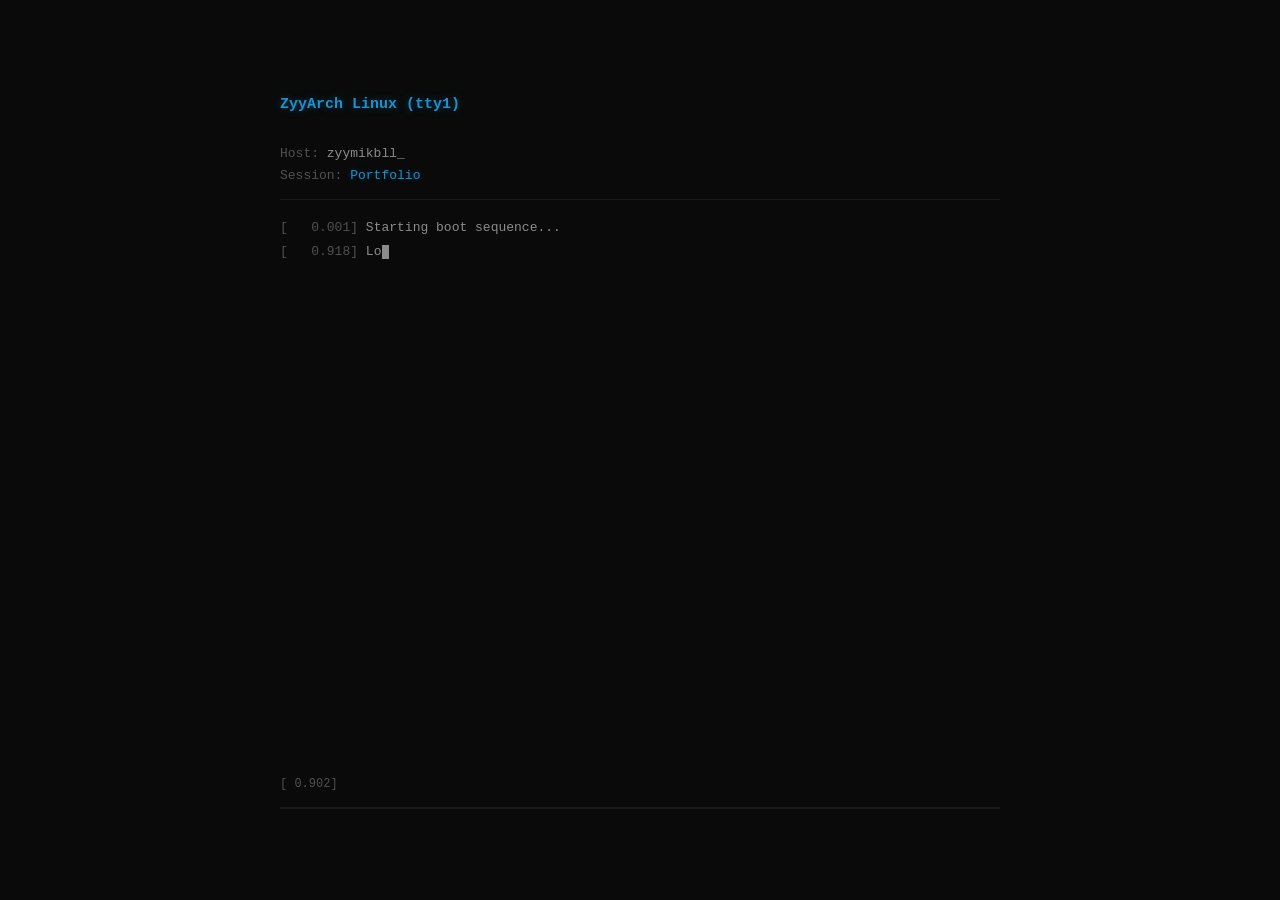
==== commit 6d942086: "fix:Menyempurnakan tampilan antarmuka ui/ux v1" ====
--- a/index.html
+++ b/index.html
@@ -8,7 +8,7 @@
     <link rel="stylesheet" href="css/style.css">
     <link rel="stylesheet" href="css/boot.css">
 </head>
-<body>
+<body class="home-page">
 
     <!-- Boot Screen -->
     <div id="boot-screen">
@@ -56,11 +56,12 @@
                 </a>
 
                 <ul class="nav-menu">
-                    <li><a href="index.html">Home</a></li>
-                    <li><a href="about.html">About</a></li>
-                    <li><a href="projects.html">Projects</a></li>
-                    <li><a href="certificates.html">Certificates</a></li>
-                    <li><a href="contact.html">Contact</a></li>
+                    <li><a href="index.html" class="active">Beranda</a></li>
+                    <li><a href="about.html">Tentang</a></li>
+                    <li><a href="experience.html">Pengalaman</a></li>
+                    <li><a href="projects.html">Proyek</a></li>
+                    <li><a href="certificates.html">Sertifikat</a></li>
+                    <li><a href="contact.html">Kontak</a></li>
                 </ul>
 
                 <button class="nav-hamburger" aria-label="Menu">
@@ -74,44 +75,36 @@
 
     <!-- Mobile Menu -->
     <div class="nav-mobile">
-        <a href="index.html">Home</a>
-        <a href="about.html">About</a>
-        <a href="projects.html">Projects</a>
-        <a href="certificates.html">Certificates</a>
-        <a href="contact.html">Contact</a>
+        <a href="index.html">Beranda</a>
+        <a href="about.html">Tentang</a>
+        <a href="experience.html">Pengalaman</a>
+        <a href="projects.html">Proyek</a>
+        <a href="certificates.html">Sertifikat</a>
+        <a href="contact.html">Kontak</a>
     </div>
 
     <!-- Hero Section -->
     <header class="hero" id="home">
         <div class="container">
             <div class="hero-content">
-                <img src="assets/profile.jpg" alt="Foto Profil" class="hero-avatar">
-                <h1 class="hero-name">Ezy Muhamad Ikbal</h1>
-                <p class="hero-status">
-                    Siswa SMKN 2 Subang jurusan Rekayasa Perangkat Lunak
-                    <br>
-                    <span class="mono-tag">~/portfolio $</span>
-                </p>
+                <div class="hero-left">
+                    <span class="hero-badge mono-tag">~/portfolio</span>
+                    <h1 class="hero-name">Ezy Muhamad Ikbal</h1>
+                    <p class="hero-status">
+                        Siswa SMKN 2 Subang jurusan Rekayasa Perangkat Lunak. Tertarik dalam
+                        pengembangan web dan teknologi informasi.
+                    </p>
+                    <div class="hero-actions">
+                        <a href="about.html" class="btn btn-primary">Tentang Saya</a>
+                        <a href="contact.html" class="btn btn-ghost">Hubungi Saya</a>
+                    </div>
+                </div>
+                <div class="hero-right">
+                    <img src="assets/profile.jpg" alt="Foto Profil" class="hero-avatar">
+                </div>
             </div>
         </div>
     </header>
-
-    <!-- Tentang Saya -->
-    <section class="section" id="tentang">
-        <div class="container">
-            <div class="section-header">
-                <span class="section-label">whoami</span>
-                <h2 class="section-title">Tentang Saya</h2>
-            </div>
-            <p class="about-text">
-                Halo! Saya seorang siswa SMKN 2 subang jurusan Rekayasa Perangkat Lunak
-                yang sedang belajar menjadi pengembang web/aaplikasi. Saya memiliki
-                ketertarikan besar dalam dunia pemrograman dan teknologi
-                informasi. Saat ini saya aktif mengembangkan kemampuan di
-                bidang front-end maupun back-end.
-            </p>
-        </div>
-    </section>
 
     <!-- Footer -->
     <footer class="footer">
@@ -122,15 +115,16 @@
                     <span class="footer-brand-text">ZyyArch</span>
                 </div>
                 <div class="footer-links">
-                    <a href="index.html">Home</a>
-                    <a href="about.html">About</a>
-                    <a href="projects.html">Projects</a>
-                    <a href="certificates.html">Certificates</a>
-                    <a href="contact.html">Contact</a>
+                    <a href="index.html">Beranda</a>
+                    <a href="about.html">Tentang</a>
+                    <a href="experience.html">Pengalaman</a>
+                    <a href="projects.html">Proyek</a>
+                    <a href="certificates.html">Sertifikat</a>
+                    <a href="contact.html">Kontak</a>
                 </div>
             </div>
             <div class="footer-copy">
-                &copy; <span id="tahun-copyright"></span> <span class="mono">Ezy Muhamad Ikbal</span>. All rights reserved.
+                &copy; <span id="tahun-copyright"></span> <span class="mono">Ezy Muhamad Ikbal</span>. Hak cipta dilindungi.
             </div>
         </div>
     </footer>
--- a/css/arch.css
+++ b/css/arch.css
@@ -54,7 +54,7 @@
 
     /* Spacing */
     --section-gap: 100px;
-    --container-max: 900px;
+    --container-max: 1000px;
 
     /* Transitions */
     --ease: cubic-bezier(0.4, 0, 0.2, 1);
@@ -181,32 +181,21 @@
 /* Stagger children inside sections */
 .reveal-ready.revealed .timeline-card,
 .reveal-ready.revealed .cert-card,
-.reveal-ready.revealed .contact-card,
-.reveal-ready.revealed .skill-chip {
+.reveal-ready.revealed .contact-card {
     animation: fadeSlideUp 0.5s var(--ease) both;
 }
 
 .reveal-ready.revealed .timeline-card:nth-child(1),
 .reveal-ready.revealed .cert-card:nth-child(1),
-.reveal-ready.revealed .contact-card:nth-child(1),
-.reveal-ready.revealed .skill-chip:nth-child(1) { animation-delay: 0.05s; }
+.reveal-ready.revealed .contact-card:nth-child(1) { animation-delay: 0.05s; }
 
 .reveal-ready.revealed .timeline-card:nth-child(2),
 .reveal-ready.revealed .cert-card:nth-child(2),
-.reveal-ready.revealed .contact-card:nth-child(2),
-.reveal-ready.revealed .skill-chip:nth-child(2) { animation-delay: 0.1s; }
+.reveal-ready.revealed .contact-card:nth-child(2) { animation-delay: 0.1s; }
 
 .reveal-ready.revealed .timeline-card:nth-child(3),
 .reveal-ready.revealed .cert-card:nth-child(3),
-.reveal-ready.revealed .contact-card:nth-child(3),
-.reveal-ready.revealed .skill-chip:nth-child(3) { animation-delay: 0.15s; }
-
-.reveal-ready.revealed .skill-chip:nth-child(4) { animation-delay: 0.2s; }
-.reveal-ready.revealed .skill-chip:nth-child(5) { animation-delay: 0.25s; }
-.reveal-ready.revealed .skill-chip:nth-child(6) { animation-delay: 0.3s; }
-.reveal-ready.revealed .skill-chip:nth-child(7) { animation-delay: 0.35s; }
-.reveal-ready.revealed .skill-chip:nth-child(8) { animation-delay: 0.4s; }
-.reveal-ready.revealed .skill-chip:nth-child(9) { animation-delay: 0.45s; }
+.reveal-ready.revealed .contact-card:nth-child(3) { animation-delay: 0.15s; }
 
 @keyframes fadeSlideUp {
     from {
--- a/css/style.css
+++ b/css/style.css
@@ -204,9 +204,11 @@
 
 .hero {
     position: relative;
-    padding: 100px 0 80px;
-    text-align: center;
-    overflow: hidden;
+    min-height: 100vh;
+    display: flex;
+    align-items: center;
+    padding: 0;
+    overflow: visible;
 }
 
 .hero::before {
@@ -222,32 +224,51 @@
 .hero-content {
     position: relative;
     z-index: 1;
-}
-
-.hero-avatar {
-    width: 140px;
-    height: 140px;
-    border-radius: 50%;
-    object-fit: cover;
-    margin: 0 auto 28px;
-    border: 3px solid var(--accent-border);
-    box-shadow: 0 0 0 6px rgba(23, 147, 209, 0.08),
-                0 0 30px rgba(23, 147, 209, 0.15);
-    transition: box-shadow 0.4s var(--ease),
-                transform 0.4s var(--ease);
-}
-
-.hero-avatar:hover {
-    transform: scale(1.03);
-    box-shadow: 0 0 0 8px rgba(23, 147, 209, 0.12),
-                0 0 40px rgba(23, 147, 209, 0.2);
+    display: flex;
+    align-items: center;
+    justify-content: space-between;
+    gap: 1px;
+    width: 100%;
+    min-height: 100vh;
+    padding: 80px 0;
+}
+
+.hero-left {
+    flex: 0 0 50%;
+    min-width: 0;
+}
+
+.hero-right {
+    flex: 1;
+    position: relative;
+    height: 135%;
+    display: flex;
+    align-items: flex-end;
+    justify-content: flex-end;
+    margin-right: -80px;
+}
+
+.hero-badge {
+    display: inline-flex;
+    align-items: center;
+    font-family: 'JetBrains Mono', monospace;
+    font-size: 12px;
+    color: var(--accent);
+    background: var(--accent-dim);
+    border: 1px solid var(--accent-border);
+    padding: 5px 14px;
+    border-radius: 9999px;
+    margin-bottom: 20px;
+    width: fit-content;
+    line-height: 1.4;
 }
 
 .hero-name {
-    font-size: 40px;
+    font-size: 42px;
     font-weight: 800;
     letter-spacing: -0.5px;
-    margin-bottom: 12px;
+    margin-bottom: 16px;
+    line-height: 1.15;
     background: linear-gradient(135deg, var(--text-primary) 0%, var(--accent-light) 100%);
     -webkit-background-clip: text;
     -webkit-text-fill-color: transparent;
@@ -257,37 +278,176 @@
 .hero-status {
     font-size: 17px;
     color: var(--text-secondary);
-    max-width: 480px;
-    margin: 0 auto;
-    line-height: 1.6;
-}
-
-.hero-status .mono-tag {
-    display: inline-block;
-    font-family: 'JetBrains Mono', monospace;
-    font-size: 13px;
-    color: var(--accent);
-    background: var(--accent-dim);
-    border: 1px solid var(--accent-border);
-    padding: 2px 10px;
-    border-radius: var(--radius-full);
-    margin-top: 16px;
-}
-
-/* ========================================
-   SECTIONS - GENERAL
-   ======================================== */
+    line-height: 1.7;
+    margin-bottom: 28px;
+}
+
+.hero-actions {
+    display: flex;
+    gap: 12px;
+    flex-wrap: wrap;
+}
+
+.hero-avatar {
+    height: clamp(380px, calc(100vh - 120px), 900px);
+    width: auto;
+    object-fit: contain;
+    display: block;
+    margin-bottom: -2px;
+    filter: drop-shadow(0 8px 24px rgba(0, 0, 0, 0.25));
+    animation: heroFloat 5s ease-in-out infinite;
+    transition: transform 0.4s var(--ease);
+}
+
+.hero-avatar:hover {
+    transform: translateY(-4px);
+}
+
+@keyframes heroFloat {
+    0%, 100% { transform: translateY(0); }
+    50% { transform: translateY(-5px); }
+}
+
+/* Buttons */
+.btn {
+    display: inline-flex;
+    align-items: center;
+    justify-content: center;
+    gap: 8px;
+    font-size: 14px;
+    font-weight: 600;
+    padding: 10px 22px;
+    border-radius: var(--radius-sm);
+    cursor: pointer;
+    border: 1px solid transparent;
+    transition: all 0.25s var(--ease);
+}
+
+.btn-primary {
+    background-color: var(--accent);
+    color: #ffffff;
+    border-color: var(--accent);
+}
+
+.btn-primary:hover {
+    background-color: var(--accent-hover);
+    border-color: var(--accent-hover);
+    transform: translateY(-1px);
+    box-shadow: 0 4px 12px rgba(23, 147, 209, 0.3);
+}
+
+.btn-ghost {
+    background: transparent;
+    color: var(--text-secondary);
+    border-color: var(--border);
+}
+
+.btn-ghost:hover {
+    color: var(--text-primary);
+    border-color: var(--border-hover);
+    background-color: rgba(255, 255, 255, 0.04);
+}
+
+/* ========================================
+   HOME PAGE - No-scroll layout
+   ======================================== */
+
+body.home-page {
+    display: flex;
+    flex-direction: column;
+    height: 100vh;
+    overflow: hidden;
+}
+
+body.home-page .navbar {
+    position: relative;
+    flex-shrink: 0;
+}
+
+body.home-page .hero {
+    flex: 1;
+    min-height: 0;
+    display: flex;
+    align-items: center;
+    padding: 0;
+}
+
+body.home-page .hero .container {
+    height: 100%;
+}
+
+body.home-page .hero-content {
+    height: 100%;
+    min-height: 0;
+    padding: 28px 0 0;
+    align-items: stretch;
+}
+
+body.home-page .hero-left {
+    display: flex;
+    flex-direction: column;
+    justify-content: center;
+    position: relative;
+    z-index: 1;
+}
+
+body.home-page .hero-right {
+    display: flex;
+    align-items: flex-end;
+    justify-content: flex-end;
+    margin-right: 0;
+    overflow: visible;
+    z-index: 0;
+}
+
+body.home-page .hero-avatar {
+    height: 110%;
+    width: auto;
+    object-fit: contain;
+    margin-bottom: 0;
+}
+
+body.home-page .footer {
+    margin-top: 0;
+    flex-shrink: 0;
+    padding: 14px 0 12px;
+    border-top: 1px solid var(--border);
+}
+
+body.home-page .footer-inner {
+    justify-content: center;
+}
+
+body.home-page .footer-brand-icon {
+    width: 16px;
+    height: 16px;
+}
+
+body.home-page .footer-brand-text {
+    font-size: 12px;
+}
+
+body.home-page .footer-links {
+    display: none;
+}
+
+body.home-page .footer-copy {
+    font-size: 11px;
+    margin-top: 10px;
+    padding-top: 10px;
+}
+
+/* ========================================
+    SECTIONS - GENERAL
+    ======================================== */
 
 .section {
     padding: var(--section-gap) 0;
 }
 
-.section:first-of-type {
-    padding-top: 80px;
-}
-
 .section-header {
     margin-bottom: 40px;
+    text-align: left;
 }
 
 .section-title {
@@ -330,86 +490,71 @@
 }
 
 /* ========================================
-   SKILL
+   SKILL - FLOATING CARDS
    ======================================== */
 
 .skill-grid {
-    display: flex;
-    flex-wrap: wrap;
-    gap: 12px;
-}
-
-.skill-chip {
-    display: inline-flex;
+    display: grid;
+    grid-template-columns: repeat(5, 1fr);
+    gap: 20px;
+}
+
+.skill-card {
+    display: flex;
+    flex-direction: column;
     align-items: center;
-    gap: 8px;
+    justify-content: center;
+    gap: 14px;
+    padding: 28px 16px;
     background: var(--bg-card);
+    border: 1px solid var(--border);
+    border-radius: var(--radius-md);
+    cursor: default;
+    animation: skillFloat 4s ease-in-out infinite;
+    animation-delay: calc(var(--d) * 0.35s);
+    transition: transform 0.35s var(--ease),
+                border-color 0.35s var(--ease),
+                box-shadow 0.35s var(--ease),
+                background-color 0.35s var(--ease);
+}
+
+@keyframes skillFloat {
+    0%, 100% { transform: translateY(0); }
+    50% { transform: translateY(-5px); }
+}
+
+.skill-card:hover {
+    animation-play-state: paused;
+    transform: translateY(-8px);
+    border-color: var(--accent-border);
+    box-shadow: 0 8px 24px rgba(23, 147, 209, 0.12),
+                0 0 0 1px var(--accent-border);
+    background-color: var(--bg-elevated);
+}
+
+.skill-card-icon {
+    width: 44px;
+    height: 44px;
+    object-fit: contain;
+    transition: transform 0.35s var(--ease),
+                filter 0.35s var(--ease);
+}
+
+.skill-card:hover .skill-card-icon {
+    transform: scale(1.15);
+    filter: drop-shadow(0 0 8px rgba(23, 147, 209, 0.35));
+}
+
+.skill-card-name {
+    font-size: 13px;
+    font-weight: 500;
+    color: var(--text-secondary);
+    text-align: center;
+    transition: color 0.3s var(--ease);
+}
+
+.skill-card:hover .skill-card-name {
     color: var(--accent);
-    border: 1px solid var(--accent-border);
-    padding: 10px 22px;
-    border-radius: var(--radius-full);
-    font-size: 14px;
-    font-weight: 500;
-    letter-spacing: 0.2px;
-    transition: all 0.3s var(--ease);
-    cursor: default;
-}
-
-.skill-chip:hover {
-    background: var(--accent-dim);
-    border-color: rgba(23, 147, 209, 0.35);
-    transform: translateY(-2px);
-    box-shadow: var(--shadow-accent);
-}
-
-.skill-chip .skill-dot {
-    width: 6px;
-    height: 6px;
-    border-radius: 50%;
-    background-color: var(--accent);
-    opacity: 0.6;
-}
-
-.skill-icon {
-    width: 20px;
-    height: 20px;
-    flex-shrink: 0;
-    object-fit: contain;
-    filter: brightness(0) invert(1);
-    opacity: 0.85;
-    transition: opacity 0.3s var(--ease),
-                filter 0.3s var(--ease),
-                transform 0.3s var(--ease);
-}
-
-.skill-chip:hover .skill-icon {
-    opacity: 1;
-    filter: brightness(0) invert(1);
-    transform: scale(1.1);
-}
-
-/* Special handling for light-colored icons (JS yellow, Linux gold, GitHub white) */
-.skill-chip:nth-child(3) .skill-icon,
-.skill-chip:nth-child(9) .skill-icon {
-    filter: none;
-    opacity: 1;
-}
-
-.skill-chip:nth-child(3):hover .skill-icon,
-.skill-chip:nth-child(9):hover .skill-icon {
-    filter: none;
-    transform: scale(1.1);
-}
-
-/* GitHub icon needs a subtle dark shadow for visibility on dark bg */
-.skill-chip:nth-child(8) .skill-icon {
-    filter: drop-shadow(0 0 1px rgba(255,255,255,0.4));
-    opacity: 1;
-}
-
-.skill-chip:nth-child(8):hover .skill-icon {
-    filter: drop-shadow(0 0 3px rgba(255,255,255,0.6));
-    transform: scale(1.1);
 }
 
 /* ========================================
@@ -551,10 +696,17 @@
     aspect-ratio: 4/3;
     object-fit: cover;
     border-bottom: 1px solid var(--border);
+    transition: transform 0.4s var(--ease),
+                filter 0.4s var(--ease);
+}
+
+.cert-card:hover .cert-card-img {
+    transform: scale(1.03);
+    filter: brightness(1.05);
 }
 
 .cert-card-body {
-    padding: 18px 20px;
+    padding: 22px 24px;
 }
 
 .cert-card-title {
@@ -641,6 +793,7 @@
     color: var(--accent);
     font-weight: 500;
     word-break: break-all;
+    transition: color 0.25s var(--ease);
 }
 
 .contact-card-value:hover {
@@ -720,8 +873,8 @@
    ======================================== */
 
 .empty-state {
-    text-align: center;
-    padding: 80px 0;
+    text-align: left;
+    padding: 60px 0;
 }
 
 .empty-state-icon {
@@ -748,7 +901,7 @@
 
 .page-hero {
     padding: 80px 0 40px;
-    text-align: center;
+    text-align: left;
     position: relative;
 }
 
@@ -756,7 +909,7 @@
     content: '';
     position: absolute;
     inset: 0;
-    background: radial-gradient(ellipse 500px 300px at 50% 50%, rgba(23, 147, 209, 0.04) 0%, transparent 100%);
+    background: radial-gradient(ellipse 500px 300px at 0% 50%, rgba(23, 147, 209, 0.04) 0%, transparent 100%);
     pointer-events: none;
 }
 
@@ -794,17 +947,77 @@
     }
 
     .hero {
-        padding: 70px 0 50px;
+        min-height: auto;
+        display: block;
+        padding: 0;
+    }
+
+    .hero-content {
+        flex-direction: column-reverse;
+        text-align: center;
+        gap: 24px;
+        min-height: auto;
+        padding: 60px 0 40px;
+    }
+
+    body.home-page .hero {
+        display: flex;
+        align-items: center;
+    }
+
+    body.home-page .hero-content {
+        flex-direction: column-reverse;
+        text-align: center;
+        gap: 24px;
+        height: auto;
+        padding: 20px 0;
+        align-items: center;
+    }
+
+    body.home-page .hero-left {
+        display: flex;
+        flex-direction: column;
+        align-items: center;
+        justify-content: center;
+    }
+
+    body.home-page .hero-right {
+        overflow: visible;
+    }
+
+    body.home-page .hero-avatar {
+        height: clamp(260px, 50vh, 380px);
+        margin: 0 auto;
+    }
+
+    .hero-left {
+        display: flex;
+        flex-direction: column;
+        align-items: center;
+        flex: none;
+        width: 100%;
+    }
+
+    .hero-right {
+        flex: none;
+        width: 100%;
+        margin-right: 0;
+        justify-content: center;
     }
 
     .hero-name {
-        font-size: 30px;
+        font-size: 32px;
     }
 
     .hero-status {
         font-size: 15px;
     }
 
+    .hero-avatar {
+        height: clamp(260px, 50vh, 380px);
+        margin: 0 auto;
+    }
+
     .section-title {
         font-size: 22px;
     }
@@ -815,6 +1028,12 @@
 
     .contact-grid {
         grid-template-columns: 1fr;
+    }
+
+    /* Tablet: 3 cards per row */
+    .skill-grid {
+        grid-template-columns: repeat(3, 1fr);
+        gap: 16px;
     }
 
     .footer-inner {
@@ -837,12 +1056,42 @@
     }
 
     .hero {
-        padding: 60px 0 40px;
+        min-height: auto;
+        display: block;
+        padding: 0;
+    }
+
+    .hero-content {
+        min-height: auto;
+        padding: 40px 0 20px;
+    }
+
+    body.home-page .hero {
+        display: flex;
+        align-items: center;
+    }
+
+    body.home-page .hero-content {
+        height: auto;
+        padding: 16px 0;
+        align-items: center;
+    }
+
+    body.home-page .hero-left {
+        display: flex;
+        flex-direction: column;
+        align-items: center;
+        justify-content: center;
+    }
+
+    body.home-page .hero-avatar {
+        height: clamp(220px, 45vh, 320px);
+        margin: 0 auto;
     }
 
     .hero-avatar {
-        width: 110px;
-        height: 110px;
+        height: clamp(220px, 45vh, 320px);
+        margin: 0 auto;
     }
 
     .hero-name {
@@ -853,6 +1102,15 @@
         font-size: 14px;
     }
 
+    .hero-actions {
+        flex-direction: column;
+        width: 100%;
+    }
+
+    .hero-actions .btn {
+        width: 100%;
+    }
+
     .section-title {
         font-size: 20px;
     }
@@ -869,9 +1127,19 @@
         grid-template-columns: 1fr;
     }
 
-    .skill-chip {
-        padding: 8px 16px;
-        font-size: 13px;
+    /* Mobile: 2 cards per row */
+    .skill-grid {
+        grid-template-columns: repeat(2, 1fr);
+        gap: 12px;
+    }
+
+    .skill-card {
+        padding: 22px 12px;
+    }
+
+    .skill-card-icon {
+        width: 38px;
+        height: 38px;
     }
 
     .page-hero {
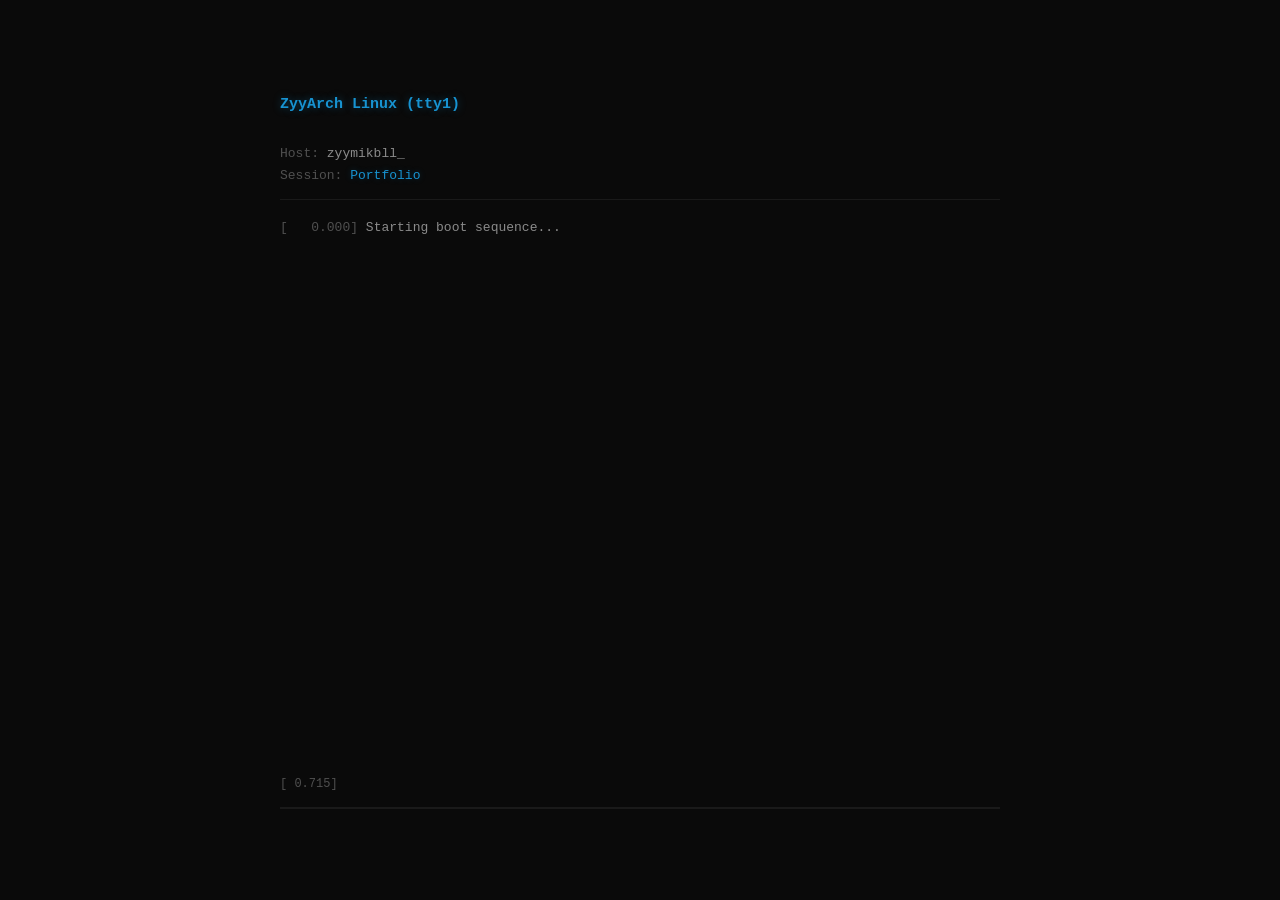
==== commit be1494c9: "feat: menambahkan AI asisten(ui)" ====
--- a/index.html
+++ b/index.html
@@ -64,6 +64,10 @@
                     <li><a href="contact.html">Kontak</a></li>
                 </ul>
 
+                <button class="nav-ai-btn" id="ai-toggle">
+                    <span>✦</span> AI
+                </button>
+
                 <button class="nav-hamburger" aria-label="Menu">
                     <span></span>
                     <span></span>
@@ -129,6 +133,38 @@
         </div>
     </footer>
 
+    <!-- AI Assistant Panel -->
+    <div class="ai-overlay" id="ai-overlay"></div>
+    <aside class="ai-panel" id="ai-panel">
+        <div class="ai-panel-header">
+            <div class="ai-panel-title">
+                <span class="ai-panel-icon">✦</span>
+                <div>
+                    <div class="ai-panel-name">AI Assistant</div>
+                    <div class="ai-panel-status">Online</div>
+                </div>
+            </div>
+            <button class="ai-panel-close" id="ai-close">&times;</button>
+        </div>
+        <div class="ai-panel-body">
+            <div class="ai-msg ai-msg-bot">
+                Halo! Saya adalah AI Assistant yang dapat membantu Anda mengenal portfolio Ezy Muhammad Ikbal. Silakan ajukan pertanyaan.
+            </div>
+            <div class="ai-chips">
+                <button class="ai-chip">Tentang Saya</button>
+                <button class="ai-chip">Keahlian</button>
+                <button class="ai-chip">Project</button>
+                <button class="ai-chip">Pengalaman</button>
+                <button class="ai-chip">Sertifikat</button>
+                <button class="ai-chip">Kontak</button>
+            </div>
+        </div>
+        <div class="ai-panel-footer">
+            <input type="text" class="ai-input" placeholder="Tanyakan sesuatu..." id="ai-input">
+            <button class="ai-send" id="ai-send">Kirim</button>
+        </div>
+    </aside>
+
     <script src="js/script.js"></script>
     <script src="js/boot.js"></script>
     <script src="js/arch.js"></script>
--- a/css/style.css
+++ b/css/style.css
@@ -1154,3 +1154,276 @@
         padding: 32px 0 24px;
     }
 }
+
+/* ========================================
+   AI ASSISTANT PANEL
+   ======================================== */
+
+/* Navbar AI Button */
+.nav-ai-btn {
+    display: inline-flex;
+    align-items: center;
+    gap: 5px;
+    font-family: 'JetBrains Mono', monospace;
+    font-size: 13px;
+    font-weight: 600;
+    color: var(--accent);
+    background: var(--accent-dim);
+    border: 1px solid var(--accent-border);
+    padding: 6px 14px;
+    border-radius: 9999px;
+    cursor: pointer;
+    transition: all 0.25s var(--ease);
+    white-space: nowrap;
+    margin-left: auto;
+    margin-right: 12px;
+}
+
+.nav-ai-btn:hover {
+    background: rgba(23, 147, 209, 0.2);
+    border-color: var(--accent);
+    box-shadow: 0 0 12px rgba(23, 147, 209, 0.15);
+}
+
+.nav-ai-btn span {
+    font-size: 14px;
+}
+
+/* Overlay */
+.ai-overlay {
+    position: fixed;
+    inset: 0;
+    background: rgba(0, 0, 0, 0.5);
+    backdrop-filter: blur(4px);
+    -webkit-backdrop-filter: blur(4px);
+    z-index: 2000;
+    opacity: 0;
+    visibility: hidden;
+    transition: opacity 0.3s var(--ease), visibility 0.3s var(--ease);
+}
+
+.ai-overlay.active {
+    opacity: 1;
+    visibility: visible;
+}
+
+/* Panel */
+.ai-panel {
+    position: fixed;
+    top: 0;
+    right: 0;
+    width: 400px;
+    max-width: 100vw;
+    height: 100vh;
+    background: var(--bg-secondary);
+    border-left: 1px solid var(--border);
+    box-shadow: -8px 0 32px rgba(0, 0, 0, 0.4);
+    z-index: 2001;
+    display: flex;
+    flex-direction: column;
+    transform: translateX(100%);
+    transition: transform 0.35s var(--ease);
+}
+
+.ai-panel.active {
+    transform: translateX(0);
+}
+
+/* Panel Header */
+.ai-panel-header {
+    display: flex;
+    align-items: center;
+    justify-content: space-between;
+    padding: 16px 20px;
+    border-bottom: 1px solid var(--border);
+    background: var(--bg-surface);
+    flex-shrink: 0;
+}
+
+.ai-panel-title {
+    display: flex;
+    align-items: center;
+    gap: 12px;
+}
+
+.ai-panel-icon {
+    width: 36px;
+    height: 36px;
+    display: flex;
+    align-items: center;
+    justify-content: center;
+    background: var(--accent-dim);
+    border: 1px solid var(--accent-border);
+    border-radius: 10px;
+    font-size: 16px;
+    color: var(--accent);
+}
+
+.ai-panel-name {
+    font-size: 15px;
+    font-weight: 700;
+    color: var(--text-primary);
+}
+
+.ai-panel-status {
+    font-size: 12px;
+    color: var(--green);
+    display: flex;
+    align-items: center;
+    gap: 5px;
+    margin-top: 2px;
+}
+
+.ai-panel-status::before {
+    content: '';
+    width: 6px;
+    height: 6px;
+    background: var(--green);
+    border-radius: 50%;
+    display: inline-block;
+}
+
+.ai-panel-close {
+    width: 32px;
+    height: 32px;
+    display: flex;
+    align-items: center;
+    justify-content: center;
+    background: transparent;
+    border: 1px solid var(--border);
+    border-radius: var(--radius-sm);
+    color: var(--text-muted);
+    font-size: 20px;
+    cursor: pointer;
+    transition: all 0.2s var(--ease);
+}
+
+.ai-panel-close:hover {
+    color: var(--text-primary);
+    border-color: var(--border-hover);
+    background: rgba(255, 255, 255, 0.04);
+}
+
+/* Panel Body */
+.ai-panel-body {
+    flex: 1;
+    overflow-y: auto;
+    padding: 24px 20px;
+    display: flex;
+    flex-direction: column;
+    gap: 16px;
+}
+
+/* Message */
+.ai-msg {
+    font-size: 14px;
+    line-height: 1.7;
+    padding: 14px 16px;
+    border-radius: var(--radius-md);
+    max-width: 90%;
+}
+
+.ai-msg-bot {
+    background: var(--bg-surface);
+    border: 1px solid var(--border);
+    color: var(--text-secondary);
+    border-bottom-left-radius: 2px;
+}
+
+/* Quick Question Chips */
+.ai-chips {
+    display: flex;
+    flex-wrap: wrap;
+    gap: 8px;
+    margin-top: 4px;
+}
+
+.ai-chip {
+    font-family: 'JetBrains Mono', monospace;
+    font-size: 12px;
+    color: var(--accent);
+    background: var(--accent-dim);
+    border: 1px solid var(--accent-border);
+    padding: 6px 14px;
+    border-radius: 9999px;
+    cursor: pointer;
+    transition: all 0.2s var(--ease);
+    white-space: nowrap;
+}
+
+.ai-chip:hover {
+    background: rgba(23, 147, 209, 0.2);
+    border-color: var(--accent);
+}
+
+/* Panel Footer */
+.ai-panel-footer {
+    display: flex;
+    align-items: center;
+    gap: 10px;
+    padding: 14px 20px;
+    border-top: 1px solid var(--border);
+    background: var(--bg-surface);
+    flex-shrink: 0;
+}
+
+.ai-input {
+    flex: 1;
+    font-family: 'Inter', sans-serif;
+    font-size: 14px;
+    color: var(--text-primary);
+    background: var(--bg-primary);
+    border: 1px solid var(--border);
+    padding: 10px 14px;
+    border-radius: var(--radius-sm);
+    outline: none;
+    transition: border-color 0.2s var(--ease);
+}
+
+.ai-input::placeholder {
+    color: var(--text-dim);
+}
+
+.ai-input:focus {
+    border-color: var(--accent);
+}
+
+.ai-send {
+    font-family: 'Inter', sans-serif;
+    font-size: 14px;
+    font-weight: 600;
+    color: #ffffff;
+    background: var(--accent);
+    border: none;
+    padding: 10px 18px;
+    border-radius: var(--radius-sm);
+    cursor: pointer;
+    transition: background 0.2s var(--ease);
+    white-space: nowrap;
+}
+
+.ai-send:hover {
+    background: var(--accent-hover);
+}
+
+/* ========================================
+   RESPONSIVE - AI PANEL MOBILE
+   ======================================== */
+
+@media (max-width: 480px) {
+    .ai-panel {
+        width: 100vw;
+    }
+
+    .nav-ai-btn {
+        font-size: 12px;
+        padding: 5px 10px;
+    }
+}
+
+@media (max-width: 768px) {
+    .nav-ai-btn {
+        font-size: 12px;
+        padding: 5px 10px;
+    }
+}
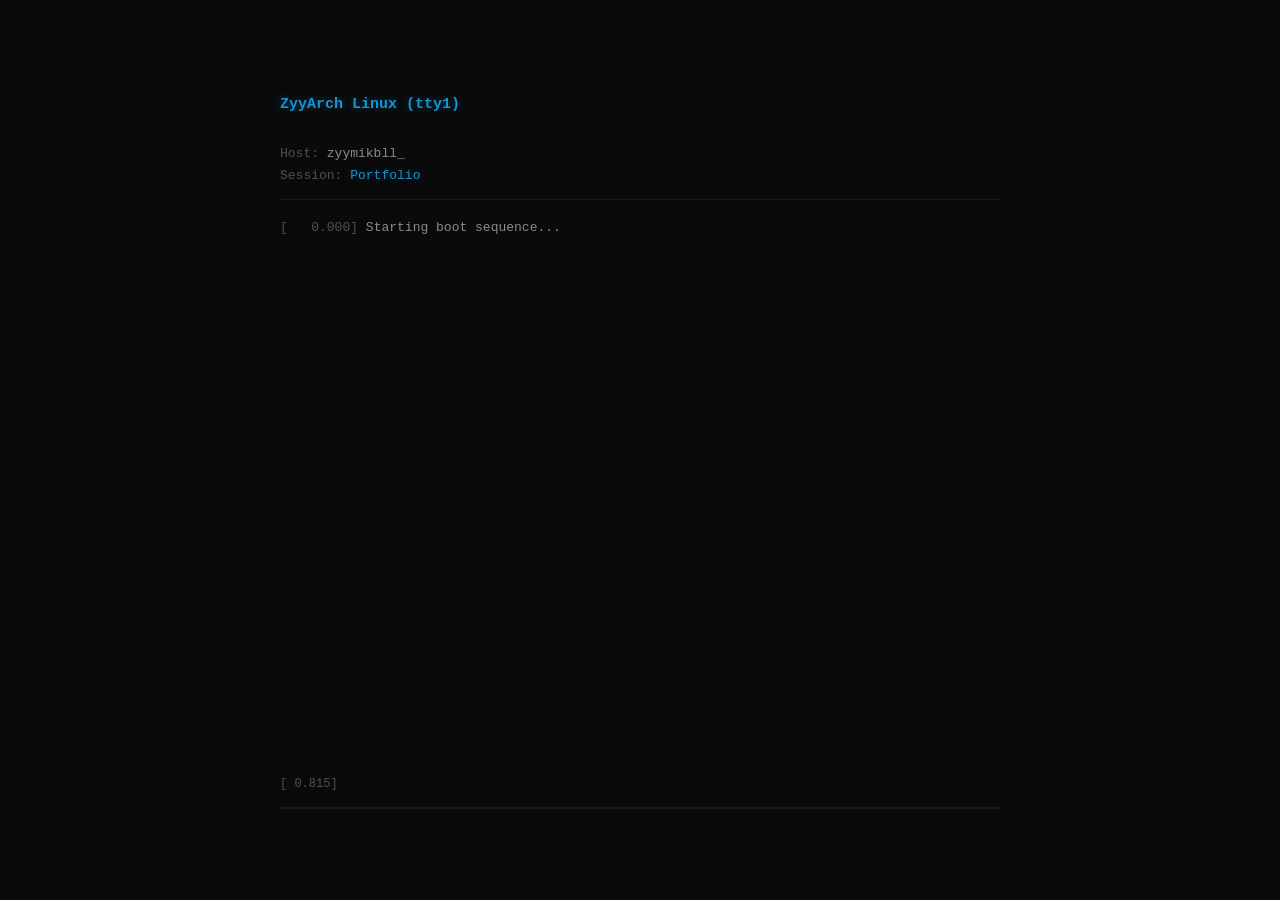
==== commit 79c3836d: "Menambahkan engine AI untuk memuat basis pengetahuan portfolio" ====
--- a/index.html
+++ b/index.html
@@ -165,6 +165,7 @@
         </div>
     </aside>
 
+    <script src="js/ai-engine.js"></script>
     <script src="js/script.js"></script>
     <script src="js/boot.js"></script>
     <script src="js/arch.js"></script>
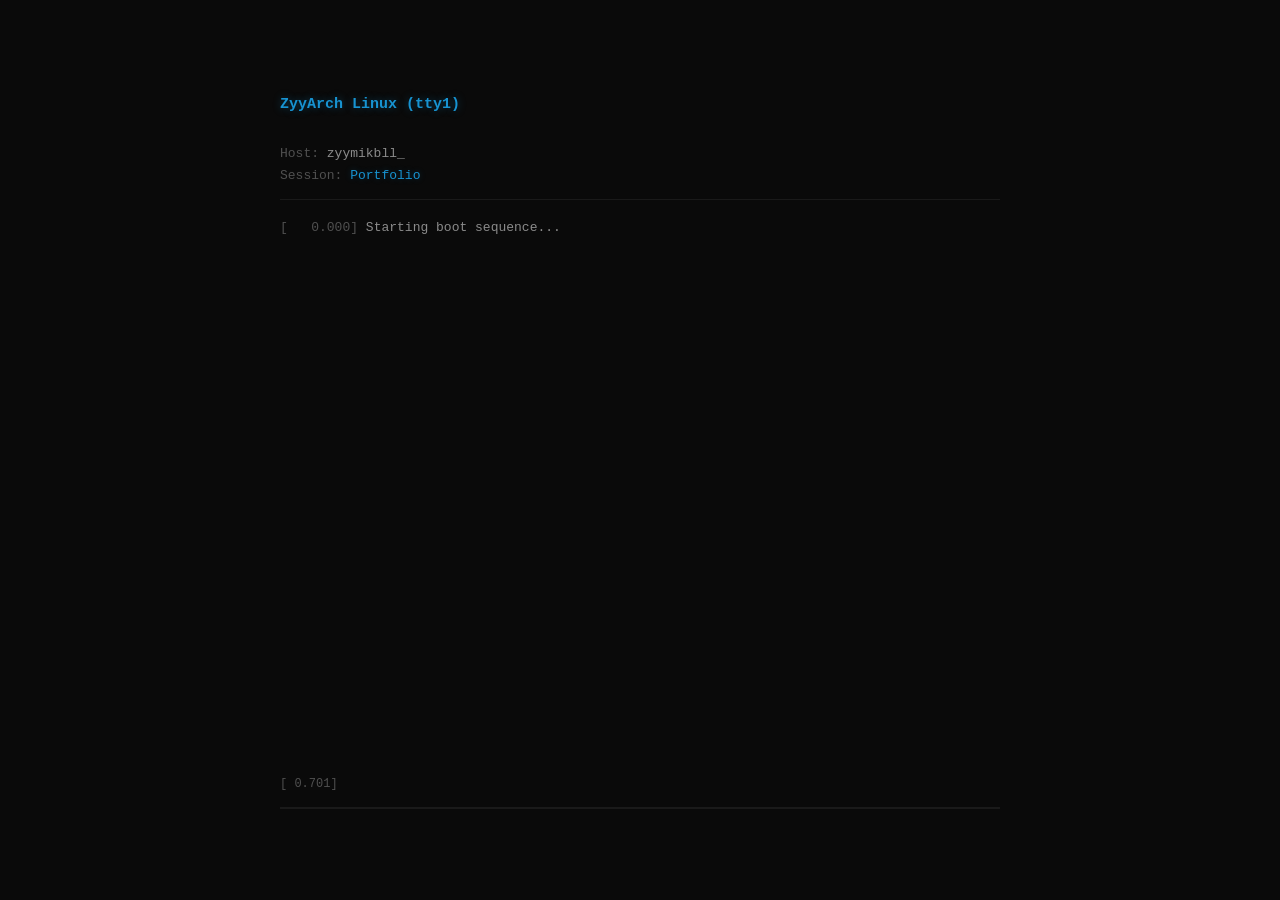
==== commit 278e3a64: "fix: ai chat" ====
--- a/index.html
+++ b/index.html
@@ -134,34 +134,24 @@
     </footer>
 
     <!-- AI Assistant Panel -->
-    <div class="ai-overlay" id="ai-overlay"></div>
-    <aside class="ai-panel" id="ai-panel">
+    <div class="ai-overlay" id="ai-overlay" aria-hidden="true"></div>
+    <aside class="ai-panel" id="ai-panel" role="dialog" aria-label="AI Assistant" aria-hidden="true">
         <div class="ai-panel-header">
             <div class="ai-panel-title">
-                <span class="ai-panel-icon">✦</span>
+                <span class="ai-panel-icon" aria-hidden="true">✦</span>
                 <div>
                     <div class="ai-panel-name">AI Assistant</div>
                     <div class="ai-panel-status">Online</div>
                 </div>
             </div>
-            <button class="ai-panel-close" id="ai-close">&times;</button>
+            <button class="ai-panel-close" id="ai-close" aria-label="Tutup panel">&times;</button>
         </div>
-        <div class="ai-panel-body">
-            <div class="ai-msg ai-msg-bot">
-                Halo! Saya adalah AI Assistant yang dapat membantu Anda mengenal portfolio Ezy Muhammad Ikbal. Silakan ajukan pertanyaan.
-            </div>
-            <div class="ai-chips">
-                <button class="ai-chip">Tentang Saya</button>
-                <button class="ai-chip">Keahlian</button>
-                <button class="ai-chip">Project</button>
-                <button class="ai-chip">Pengalaman</button>
-                <button class="ai-chip">Sertifikat</button>
-                <button class="ai-chip">Kontak</button>
-            </div>
+        <div class="ai-panel-body" id="ai-panel-body" aria-live="polite">
         </div>
         <div class="ai-panel-footer">
-            <input type="text" class="ai-input" placeholder="Tanyakan sesuatu..." id="ai-input">
-            <button class="ai-send" id="ai-send">Kirim</button>
+            <label for="ai-input" class="sr-only">Ketik pertanyaan</label>
+            <input type="text" class="ai-input" placeholder="Tanyakan sesuatu..." id="ai-input" autocomplete="off">
+            <button class="ai-send" id="ai-send" aria-label="Kirim pesan" disabled>Kirim</button>
         </div>
     </aside>
 
--- a/css/style.css
+++ b/css/style.css
@@ -1215,14 +1215,16 @@
     width: 400px;
     max-width: 100vw;
     height: 100vh;
+    height: 100dvh;
     background: var(--bg-secondary);
     border-left: 1px solid var(--border);
-    box-shadow: -8px 0 32px rgba(0, 0, 0, 0.4);
+    box-shadow: var(--shadow-lg);
     z-index: 2001;
     display: flex;
     flex-direction: column;
     transform: translateX(100%);
     transition: transform 0.35s var(--ease);
+    will-change: transform;
 }
 
 .ai-panel.active {
@@ -1311,16 +1313,25 @@
     padding: 24px 20px;
     display: flex;
     flex-direction: column;
-    gap: 16px;
+    gap: 12px;
+    scroll-behavior: smooth;
 }
 
 /* Message */
 .ai-msg {
     font-size: 14px;
     line-height: 1.7;
-    padding: 14px 16px;
+    padding: 12px 16px;
     border-radius: var(--radius-md);
-    max-width: 90%;
+    max-width: 88%;
+    opacity: 0;
+    transform: translateY(6px);
+    transition: opacity 0.2s ease, transform 0.2s ease;
+}
+
+.ai-msg-visible {
+    opacity: 1;
+    transform: translateY(0);
 }
 
 .ai-msg-bot {
@@ -1328,6 +1339,53 @@
     border: 1px solid var(--border);
     color: var(--text-secondary);
     border-bottom-left-radius: 2px;
+}
+
+.ai-msg-user {
+    background: var(--accent);
+    color: #fff;
+    margin-left: auto;
+    border-bottom-right-radius: 2px;
+}
+
+/* Typing Indicator */
+.ai-msg-typing {
+    display: flex;
+    align-items: center;
+    padding: 12px 16px;
+}
+
+.ai-typing-dots {
+    display: inline-flex;
+    gap: 4px;
+    align-items: center;
+}
+
+.ai-typing-dots span {
+    width: 6px;
+    height: 6px;
+    border-radius: 50%;
+    background: var(--text-muted);
+    animation: aiDotBounce 1.2s infinite ease-in-out;
+}
+
+.ai-typing-dots span:nth-child(2) {
+    animation-delay: 0.15s;
+}
+
+.ai-typing-dots span:nth-child(3) {
+    animation-delay: 0.3s;
+}
+
+@keyframes aiDotBounce {
+    0%, 60%, 100% {
+        transform: translateY(0);
+        opacity: 0.4;
+    }
+    30% {
+        transform: translateY(-4px);
+        opacity: 1;
+    }
 }
 
 /* Quick Question Chips */
@@ -1345,7 +1403,7 @@
     background: var(--accent-dim);
     border: 1px solid var(--accent-border);
     padding: 6px 14px;
-    border-radius: 9999px;
+    border-radius: var(--radius-full);
     cursor: pointer;
     transition: all 0.2s var(--ease);
     white-space: nowrap;
@@ -1354,6 +1412,11 @@
 .ai-chip:hover {
     background: rgba(23, 147, 209, 0.2);
     border-color: var(--accent);
+}
+
+.ai-chip:active {
+    transform: scale(0.96);
+    background: rgba(23, 147, 209, 0.3);
 }
 
 /* Panel Footer */
@@ -1377,7 +1440,7 @@
     padding: 10px 14px;
     border-radius: var(--radius-sm);
     outline: none;
-    transition: border-color 0.2s var(--ease);
+    transition: border-color 0.2s var(--ease), box-shadow 0.2s var(--ease);
 }
 
 .ai-input::placeholder {
@@ -1386,6 +1449,7 @@
 
 .ai-input:focus {
     border-color: var(--accent);
+    box-shadow: 0 0 0 2px var(--accent-dim);
 }
 
 .ai-send {
@@ -1398,19 +1462,54 @@
     padding: 10px 18px;
     border-radius: var(--radius-sm);
     cursor: pointer;
-    transition: background 0.2s var(--ease);
+    transition: background 0.2s var(--ease), opacity 0.2s var(--ease);
     white-space: nowrap;
 }
 
-.ai-send:hover {
+.ai-send:hover:not(:disabled) {
     background: var(--accent-hover);
 }
 
-/* ========================================
-   RESPONSIVE - AI PANEL MOBILE
-   ======================================== */
-
-@media (max-width: 480px) {
+.ai-send:disabled {
+    opacity: 0.35;
+    cursor: not-allowed;
+}
+
+/* ========================================
+   ACCESSIBILITY
+   ======================================== */
+
+.sr-only {
+    position: absolute;
+    width: 1px;
+    height: 1px;
+    padding: 0;
+    margin: -1px;
+    overflow: hidden;
+    clip: rect(0, 0, 0, 0);
+    white-space: nowrap;
+    border: 0;
+}
+
+:focus-visible {
+    outline: 2px solid var(--accent);
+    outline-offset: 2px;
+}
+
+.ai-input:focus-visible {
+    outline: none;
+}
+
+.ai-send:focus-visible {
+    outline: 2px solid var(--accent);
+    outline-offset: 2px;
+}
+
+/* ========================================
+   RESPONSIVE - AI PANEL
+   ======================================== */
+
+@media (max-width: 768px) {
     .ai-panel {
         width: 100vw;
     }
@@ -1421,9 +1520,31 @@
     }
 }
 
-@media (max-width: 768px) {
-    .nav-ai-btn {
-        font-size: 12px;
-        padding: 5px 10px;
-    }
-}
+@media (max-width: 480px) {
+    .ai-panel-header {
+        padding: 14px 16px;
+    }
+
+    .ai-panel-body {
+        padding: 20px 16px;
+    }
+
+    .ai-panel-footer {
+        padding: 12px 16px;
+    }
+
+    .ai-chips {
+        gap: 6px;
+    }
+
+    .ai-chip {
+        font-size: 11px;
+        padding: 5px 12px;
+    }
+
+    .ai-msg {
+        max-width: 92%;
+        padding: 10px 14px;
+        font-size: 13px;
+    }
+}
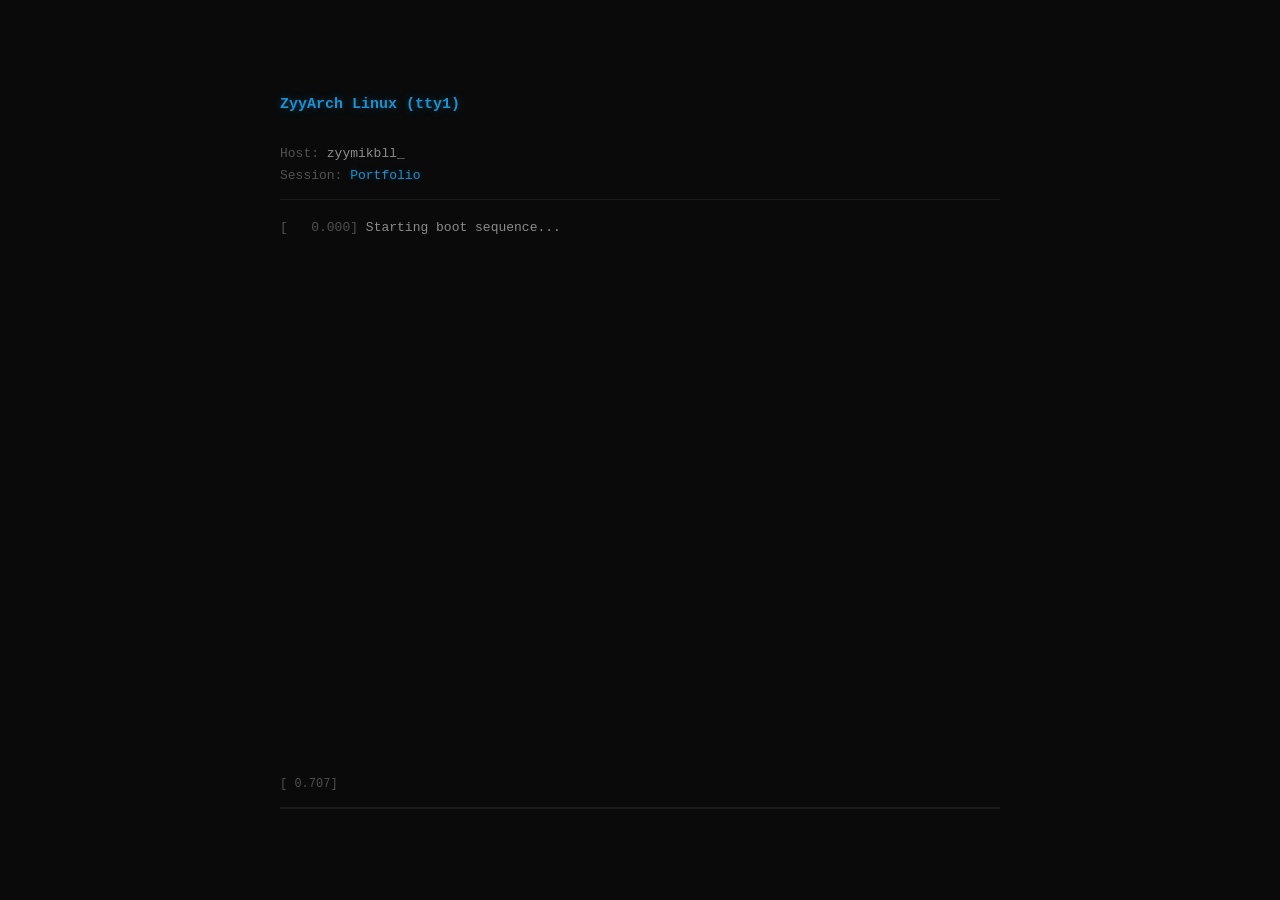
==== commit 8a689b0a: "fix: ubah teks title website" ====
--- a/index.html
+++ b/index.html
@@ -3,7 +3,7 @@
 <head>
     <meta charset="UTF-8">
     <meta name="viewport" content="width=device-width, initial-scale=1.0">
-    <title>Profil Saya</title>
+    <title>Profil ZyyArch</title>
     <link rel="stylesheet" href="css/arch.css">
     <link rel="stylesheet" href="css/style.css">
     <link rel="stylesheet" href="css/boot.css">
--- a/css/arch.css
+++ b/css/arch.css
@@ -124,7 +124,7 @@
 .nav-brand {
     display: flex;
     align-items: center;
-    gap: 10px;
+    gap: 16px;
     text-decoration: none;
     flex-shrink: 0;
 }
--- a/css/style.css
+++ b/css/style.css
@@ -71,7 +71,6 @@
     position: sticky;
     top: 0;
     z-index: 1000;
-    padding: 0 0;
     background-color: transparent;
     border-bottom: 1px solid transparent;
     transition: background-color 0.35s var(--ease),
@@ -91,7 +90,7 @@
 .navbar-inner {
     display: flex;
     align-items: center;
-    justify-content: space-between;
+    gap: 32px;
     height: 60px;
 }
 
@@ -410,31 +409,6 @@
 body.home-page .footer {
     margin-top: 0;
     flex-shrink: 0;
-    padding: 14px 0 12px;
-    border-top: 1px solid var(--border);
-}
-
-body.home-page .footer-inner {
-    justify-content: center;
-}
-
-body.home-page .footer-brand-icon {
-    width: 16px;
-    height: 16px;
-}
-
-body.home-page .footer-brand-text {
-    font-size: 12px;
-}
-
-body.home-page .footer-links {
-    display: none;
-}
-
-body.home-page .footer-copy {
-    font-size: 11px;
-    margin-top: 10px;
-    padding-top: 10px;
 }
 
 /* ========================================
@@ -807,14 +781,14 @@
 .footer {
     background: var(--bg-secondary);
     border-top: 1px solid var(--border);
-    padding: 40px 0 32px;
+    padding: 14px 0 12px;
     margin-top: var(--section-gap);
 }
 
 .footer-inner {
     display: flex;
     align-items: center;
-    justify-content: space-between;
+    justify-content: center;
     flex-wrap: wrap;
     gap: 16px;
 }
@@ -826,41 +800,30 @@
 }
 
 .footer-brand-icon {
-    width: 22px;
-    height: 22px;
+    width: 16px;
+    height: 16px;
     object-fit: contain;
     opacity: 0.6;
 }
 
 .footer-brand-text {
     font-family: 'JetBrains Mono', monospace;
-    font-size: 14px;
+    font-size: 12px;
     font-weight: 600;
     color: var(--text-muted);
 }
 
 .footer-links {
-    display: flex;
-    gap: 24px;
-}
-
-.footer-links a {
-    font-size: 13px;
-    color: var(--text-muted);
-    transition: color 0.25s var(--ease);
-}
-
-.footer-links a:hover {
-    color: var(--accent);
+    display: none;
 }
 
 .footer-copy {
     width: 100%;
     text-align: center;
-    font-size: 12px;
+    font-size: 11px;
     color: var(--text-dim);
-    margin-top: 20px;
-    padding-top: 20px;
+    margin-top: 10px;
+    padding-top: 10px;
     border-top: 1px solid var(--border);
 }
 
@@ -1035,15 +998,6 @@
         grid-template-columns: repeat(3, 1fr);
         gap: 16px;
     }
-
-    .footer-inner {
-        flex-direction: column;
-        text-align: center;
-    }
-
-    .footer-links {
-        gap: 20px;
-    }
 }
 
 /* ========================================
@@ -1148,10 +1102,6 @@
 
     .page-hero-title {
         font-size: 26px;
-    }
-
-    .footer {
-        padding: 32px 0 24px;
     }
 }
 
